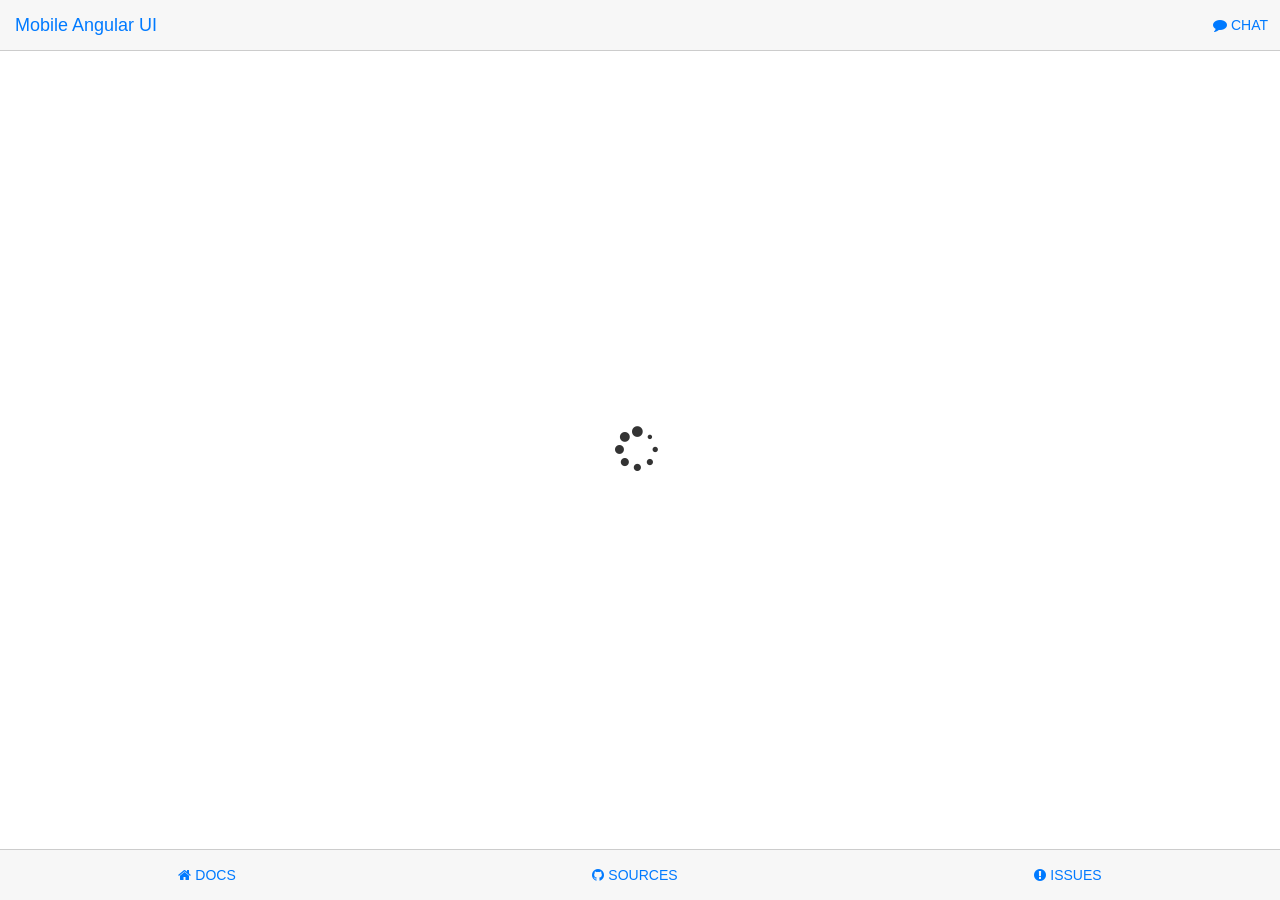
==== index.html @ ae5d7854 "First Commit" ====
<!DOCTYPE html>
<html>
  <head>
    <meta charset="utf-8" />
    <title>Mobile Angular UI Demo</title>
    <meta http-equiv="X-UA-Compatible" content="IE=edge,chrome=1" />
    <meta name="apple-mobile-web-app-capable" content="yes" />
    <meta name="viewport" content="user-scalable=no, initial-scale=1.0, maximum-scale=1.0, minimal-ui" />
    <meta name="apple-mobile-web-app-status-bar-style" content="yes" />
    <link rel="shortcut icon" href="img/favicon.png" type="image/x-icon" />
    <link rel="stylesheet" href="bower_components/mobile-angular-ui/dist/css/mobile-angular-ui-hover.min.css" />
    <link rel="stylesheet" href="bower_components/mobile-angular-ui/dist/css/mobile-angular-ui-base.min.css" />
    <link rel="stylesheet" href="bower_components/mobile-angular-ui/dist/css/mobile-angular-ui-desktop.min.css" />
    <link rel="stylesheet" href="css/main.css" />
    <script src="bower_components/angular/angular.min.js"></script>
    <script src="bower_components/angular-route/angular-route.min.js"></script>
    <script src="bower_components/mobile-angular-ui/dist/js/mobile-angular-ui.min.js"></script>
    <!-- Required to use $swipe, $drag and Translate services -->
    <script src="bower_components/mobile-angular-ui/dist/js/mobile-angular-ui.gestures.min.js"></script>
  </head>

  <body ng-app="angularPro" ng-controller="MainController">

    <!-- Sidebars -->
    <div ng-include="'views/sidebar.html'" 
            ui-track-as-search-param='true'
            class="sidebar sidebar-left"></div>

    <div ng-include="'views/sidebarRight.html'" 
            class="sidebar sidebar-right"></div>

    <div class="app" ng-swipe-right='Ui.turnOn("uiSidebarLeft")' ng-swipe-left='Ui.turnOff("uiSidebarLeft")'>

      <!-- Navbars -->

      <div class="navbar navbar-app navbar-absolute-top">
        <div class="navbar-brand navbar-brand-center" ui-yield-to="title">
          Mobile Angular UI
        </div>
        <div class="btn-group pull-left">
          <div ui-toggle="uiSidebarLeft" class="btn sidebar-toggle">
            <i class="fa fa-bars"></i> Menu
          </div>
        </div>
        <div class="btn-group pull-right" ui-yield-to="navbarAction">
          <div ui-toggle="uiSidebarRight" class="btn">
            <i class="fa fa-comment"></i> Chat
          </div>
        </div>
      </div>

      <div class="navbar navbar-app navbar-absolute-bottom">
        <div class="btn-group justified">
          <a href="http://mobileangularui.com/" class="btn btn-navbar"><i class="fa fa-home fa-navbar"></i> Docs</a>
          <a href="https://github.com/mcasimir/mobile-angular-ui" class="btn btn-navbar"><i class="fa fa-github fa-navbar"></i> Sources</a>
          <a href="https://github.com/mcasimir/mobile-angular-ui/issues" class="btn btn-navbar"><i class="fa fa-exclamation-circle fa-navbar"></i> Issues</a>
        </div>
      </div>

      <!-- App Body -->
      <div class="app-body" ng-class="{loading: loading}">
        <div ng-show="loading" class="app-content-loading">
          <i class="fa fa-spinner fa-spin loading-spinner"></i>
        </div>
        <div class="app-content">
          <ng-view></ng-view>
        </div>
      </div>

    </div>
    <!-- ~ .app -->

    <div ui-yield-to="modals"></div>

    <!-- Modules -->
    <script src="js/app.js"></script>

    <!-- Controllers -->
    <script src="js/controllers/controller.js"></script>

    <!-- Services -->
    <script src="js/services/loadImages.js"></script>


<!-- Firebase -->
<script src="https://cdn.firebase.com/js/client/2.2.4/firebase.js"></script>

<!-- AngularFire -->
<script src="https://cdn.firebase.com/libs/angularfire/1.1.1/angularfire.min.js"></script>



  </body>
</html>
---- bower_components/mobile-angular-ui/dist/css/mobile-angular-ui-base.min.css ----
@font-face{font-family:FontAwesome;src:url(../fonts/fontawesome-webfont.eot?v=4.2.0);src:url(../fonts/fontawesome-webfont.eot?#iefix&v=4.2.0) format('embedded-opentype'),url(../fonts/fontawesome-webfont.woff?v=4.2.0) format('woff'),url(../fonts/fontawesome-webfont.ttf?v=4.2.0) format('truetype'),url(../fonts/fontawesome-webfont.svg?v=4.2.0#fontawesomeregular) format('svg');font-weight:400;font-style:normal}.fa{display:inline-block;font:normal normal normal 14px/1 FontAwesome;font-size:inherit;text-rendering:auto;-webkit-font-smoothing:antialiased;-moz-osx-font-smoothing:grayscale}.fa-lg{font-size:1.33333333em;line-height:.75em;vertical-align:-15%}.fa-2x{font-size:2em}.fa-3x{font-size:3em}.fa-4x{font-size:4em}.fa-5x{font-size:5em}.fa-fw{width:1.28571429em;text-align:center}.fa-ul{padding-left:0;margin-left:2.14285714em;list-style-type:none}.fa-ul>li{position:relative}.fa-li{position:absolute;left:-2.14285714em;width:2.14285714em;top:.14285714em;text-align:center}.fa-li.fa-lg{left:-1.85714286em}.fa-border{padding:.2em .25em .15em;border:solid .08em #eee;border-radius:.1em}.fa.pull-left{margin-right:.3em}.fa.pull-right{margin-left:.3em}.fa-spin{-webkit-animation:fa-spin 2s infinite linear;animation:fa-spin 2s infinite linear}@-webkit-keyframes fa-spin{0%{-webkit-transform:rotate(0deg);transform:rotate(0deg)}100%{-webkit-transform:rotate(359deg);transform:rotate(359deg)}}@keyframes fa-spin{0%{-webkit-transform:rotate(0deg);transform:rotate(0deg)}100%{-webkit-transform:rotate(359deg);transform:rotate(359deg)}}.fa-rotate-90{filter:progid:DXImageTransform.Microsoft.BasicImage(rotation=1);-webkit-transform:rotate(90deg);-ms-transform:rotate(90deg);transform:rotate(90deg)}.fa-rotate-180{filter:progid:DXImageTransform.Microsoft.BasicImage(rotation=2);-webkit-transform:rotate(180deg);-ms-transform:rotate(180deg);transform:rotate(180deg)}.fa-rotate-270{filter:progid:DXImageTransform.Microsoft.BasicImage(rotation=3);-webkit-transform:rotate(270deg);-ms-transform:rotate(270deg);transform:rotate(270deg)}.fa-flip-horizontal{filter:progid:DXImageTransform.Microsoft.BasicImage(rotation=0, mirror=1);-webkit-transform:scale(-1,1);-ms-transform:scale(-1,1);transform:scale(-1,1)}.fa-flip-vertical{filter:progid:DXImageTransform.Microsoft.BasicImage(rotation=2, mirror=1);-webkit-transform:scale(1,-1);-ms-transform:scale(1,-1);transform:scale(1,-1)}:root .fa-flip-horizontal,:root .fa-flip-vertical,:root .fa-rotate-180,:root .fa-rotate-270,:root .fa-rotate-90{filter:none}.fa-stack{position:relative;display:inline-block;width:2em;height:2em;line-height:2em;vertical-align:middle}.fa-stack-1x,.fa-stack-2x{position:absolute;left:0;width:100%;text-align:center}.fa-stack-1x{line-height:inherit}.fa-stack-2x{font-size:2em}.fa-inverse{color:#fff}.fa-glass:before{content:"\f000"}.fa-music:before{content:"\f001"}.fa-search:before{content:"\f002"}.fa-envelope-o:before{content:"\f003"}.fa-heart:before{content:"\f004"}.fa-star:before{content:"\f005"}.fa-star-o:before{content:"\f006"}.fa-user:before{content:"\f007"}.fa-film:before{content:"\f008"}.fa-th-large:before{content:"\f009"}.fa-th:before{content:"\f00a"}.fa-th-list:before{content:"\f00b"}.fa-check:before{content:"\f00c"}.fa-close:before,.fa-remove:before,.fa-times:before{content:"\f00d"}.fa-search-plus:before{content:"\f00e"}.fa-search-minus:before{content:"\f010"}.fa-power-off:before{content:"\f011"}.fa-signal:before{content:"\f012"}.fa-cog:before,.fa-gear:before{content:"\f013"}.fa-trash-o:before{content:"\f014"}.fa-home:before{content:"\f015"}.fa-file-o:before{content:"\f016"}.fa-clock-o:before{content:"\f017"}.fa-road:before{content:"\f018"}.fa-download:before{content:"\f019"}.fa-arrow-circle-o-down:before{content:"\f01a"}.fa-arrow-circle-o-up:before{content:"\f01b"}.fa-inbox:before{content:"\f01c"}.fa-play-circle-o:before{content:"\f01d"}.fa-repeat:before,.fa-rotate-right:before{content:"\f01e"}.fa-refresh:before{content:"\f021"}.fa-list-alt:before{content:"\f022"}.fa-lock:before{content:"\f023"}.fa-flag:before{content:"\f024"}.fa-headphones:before{content:"\f025"}.fa-volume-off:before{content:"\f026"}.fa-volume-down:before{content:"\f027"}.fa-volume-up:before{content:"\f028"}.fa-qrcode:before{content:"\f029"}.fa-barcode:before{content:"\f02a"}.fa-tag:before{content:"\f02b"}.fa-tags:before{content:"\f02c"}.fa-book:before{content:"\f02d"}.fa-bookmark:before{content:"\f02e"}.fa-print:before{content:"\f02f"}.fa-camera:before{content:"\f030"}.fa-font:before{content:"\f031"}.fa-bold:before{content:"\f032"}.fa-italic:before{content:"\f033"}.fa-text-height:before{content:"\f034"}.fa-text-width:before{content:"\f035"}.fa-align-left:before{content:"\f036"}.fa-align-center:before{content:"\f037"}.fa-align-right:before{content:"\f038"}.fa-align-justify:before{content:"\f039"}.fa-list:before{content:"\f03a"}.fa-dedent:before,.fa-outdent:before{content:"\f03b"}.fa-indent:before{content:"\f03c"}.fa-video-camera:before{content:"\f03d"}.fa-image:before,.fa-photo:before,.fa-picture-o:before{content:"\f03e"}.fa-pencil:before{content:"\f040"}.fa-map-marker:before{content:"\f041"}.fa-adjust:before{content:"\f042"}.fa-tint:before{content:"\f043"}.fa-edit:before,.fa-pencil-square-o:before{content:"\f044"}.fa-share-square-o:before{content:"\f045"}.fa-check-square-o:before{content:"\f046"}.fa-arrows:before{content:"\f047"}.fa-step-backward:before{content:"\f048"}.fa-fast-backward:before{content:"\f049"}.fa-backward:before{content:"\f04a"}.fa-play:before{content:"\f04b"}.fa-pause:before{content:"\f04c"}.fa-stop:before{content:"\f04d"}.fa-forward:before{content:"\f04e"}.fa-fast-forward:before{content:"\f050"}.fa-step-forward:before{content:"\f051"}.fa-eject:before{content:"\f052"}.fa-chevron-left:before{content:"\f053"}.fa-chevron-right:before{content:"\f054"}.fa-plus-circle:before{content:"\f055"}.fa-minus-circle:before{content:"\f056"}.fa-times-circle:before{content:"\f057"}.fa-check-circle:before{content:"\f058"}.fa-question-circle:before{content:"\f059"}.fa-info-circle:before{content:"\f05a"}.fa-crosshairs:before{content:"\f05b"}.fa-times-circle-o:before{content:"\f05c"}.fa-check-circle-o:before{content:"\f05d"}.fa-ban:before{content:"\f05e"}.fa-arrow-left:before{content:"\f060"}.fa-arrow-right:before{content:"\f061"}.fa-arrow-up:before{content:"\f062"}.fa-arrow-down:before{content:"\f063"}.fa-mail-forward:before,.fa-share:before{content:"\f064"}.fa-expand:before{content:"\f065"}.fa-compress:before{content:"\f066"}.fa-plus:before{content:"\f067"}.fa-minus:before{content:"\f068"}.fa-asterisk:before{content:"\f069"}.fa-exclamation-circle:before{content:"\f06a"}.fa-gift:before{content:"\f06b"}.fa-leaf:before{content:"\f06c"}.fa-fire:before{content:"\f06d"}.fa-eye:before{content:"\f06e"}.fa-eye-slash:before{content:"\f070"}.fa-exclamation-triangle:before,.fa-warning:before{content:"\f071"}.fa-plane:before{content:"\f072"}.fa-calendar:before{content:"\f073"}.fa-random:before{content:"\f074"}.fa-comment:before{content:"\f075"}.fa-magnet:before{content:"\f076"}.fa-chevron-up:before{content:"\f077"}.fa-chevron-down:before{content:"\f078"}.fa-retweet:before{content:"\f079"}.fa-shopping-cart:before{content:"\f07a"}.fa-folder:before{content:"\f07b"}.fa-folder-open:before{content:"\f07c"}.fa-arrows-v:before{content:"\f07d"}.fa-arrows-h:before{content:"\f07e"}.fa-bar-chart-o:before,.fa-bar-chart:before{content:"\f080"}.fa-twitter-square:before{content:"\f081"}.fa-facebook-square:before{content:"\f082"}.fa-camera-retro:before{content:"\f083"}.fa-key:before{content:"\f084"}.fa-cogs:before,.fa-gears:before{content:"\f085"}.fa-comments:before{content:"\f086"}.fa-thumbs-o-up:before{content:"\f087"}.fa-thumbs-o-down:before{content:"\f088"}.fa-star-half:before{content:"\f089"}.fa-heart-o:before{content:"\f08a"}.fa-sign-out:before{content:"\f08b"}.fa-linkedin-square:before{content:"\f08c"}.fa-thumb-tack:before{content:"\f08d"}.fa-external-link:before{content:"\f08e"}.fa-sign-in:before{content:"\f090"}.fa-trophy:before{content:"\f091"}.fa-github-square:before{content:"\f092"}.fa-upload:before{content:"\f093"}.fa-lemon-o:before{content:"\f094"}.fa-phone:before{content:"\f095"}.fa-square-o:before{content:"\f096"}.fa-bookmark-o:before{content:"\f097"}.fa-phone-square:before{content:"\f098"}.fa-twitter:before{content:"\f099"}.fa-facebook:before{content:"\f09a"}.fa-github:before{content:"\f09b"}.fa-unlock:before{content:"\f09c"}.fa-credit-card:before{content:"\f09d"}.fa-rss:before{content:"\f09e"}.fa-hdd-o:before{content:"\f0a0"}.fa-bullhorn:before{content:"\f0a1"}.fa-bell:before{content:"\f0f3"}.fa-certificate:before{content:"\f0a3"}.fa-hand-o-right:before{content:"\f0a4"}.fa-hand-o-left:before{content:"\f0a5"}.fa-hand-o-up:before{content:"\f0a6"}.fa-hand-o-down:before{content:"\f0a7"}.fa-arrow-circle-left:before{content:"\f0a8"}.fa-arrow-circle-right:before{content:"\f0a9"}.fa-arrow-circle-up:before{content:"\f0aa"}.fa-arrow-circle-down:before{content:"\f0ab"}.fa-globe:before{content:"\f0ac"}.fa-wrench:before{content:"\f0ad"}.fa-tasks:before{content:"\f0ae"}.fa-filter:before{content:"\f0b0"}.fa-briefcase:before{content:"\f0b1"}.fa-arrows-alt:before{content:"\f0b2"}.fa-group:before,.fa-users:before{content:"\f0c0"}.fa-chain:before,.fa-link:before{content:"\f0c1"}.fa-cloud:before{content:"\f0c2"}.fa-flask:before{content:"\f0c3"}.fa-cut:before,.fa-scissors:before{content:"\f0c4"}.fa-copy:before,.fa-files-o:before{content:"\f0c5"}.fa-paperclip:before{content:"\f0c6"}.fa-floppy-o:before,.fa-save:before{content:"\f0c7"}.fa-square:before{content:"\f0c8"}.fa-bars:before,.fa-navicon:before,.fa-reorder:before{content:"\f0c9"}.fa-list-ul:before{content:"\f0ca"}.fa-list-ol:before{content:"\f0cb"}.fa-strikethrough:before{content:"\f0cc"}.fa-underline:before{content:"\f0cd"}.fa-table:before{content:"\f0ce"}.fa-magic:before{content:"\f0d0"}.fa-truck:before{content:"\f0d1"}.fa-pinterest:before{content:"\f0d2"}.fa-pinterest-square:before{content:"\f0d3"}.fa-google-plus-square:before{content:"\f0d4"}.fa-google-plus:before{content:"\f0d5"}.fa-money:before{content:"\f0d6"}.fa-caret-down:before{content:"\f0d7"}.fa-caret-up:before{content:"\f0d8"}.fa-caret-left:before{content:"\f0d9"}.fa-caret-right:before{content:"\f0da"}.fa-columns:before{content:"\f0db"}.fa-sort:before,.fa-unsorted:before{content:"\f0dc"}.fa-sort-desc:before,.fa-sort-down:before{content:"\f0dd"}.fa-sort-asc:before,.fa-sort-up:before{content:"\f0de"}.fa-envelope:before{content:"\f0e0"}.fa-linkedin:before{content:"\f0e1"}.fa-rotate-left:before,.fa-undo:before{content:"\f0e2"}.fa-gavel:before,.fa-legal:before{content:"\f0e3"}.fa-dashboard:before,.fa-tachometer:before{content:"\f0e4"}.fa-comment-o:before{content:"\f0e5"}.fa-comments-o:before{content:"\f0e6"}.fa-bolt:before,.fa-flash:before{content:"\f0e7"}.fa-sitemap:before{content:"\f0e8"}.fa-umbrella:before{content:"\f0e9"}.fa-clipboard:before,.fa-paste:before{content:"\f0ea"}.fa-lightbulb-o:before{content:"\f0eb"}.fa-exchange:before{content:"\f0ec"}.fa-cloud-download:before{content:"\f0ed"}.fa-cloud-upload:before{content:"\f0ee"}.fa-user-md:before{content:"\f0f0"}.fa-stethoscope:before{content:"\f0f1"}.fa-suitcase:before{content:"\f0f2"}.fa-bell-o:before{content:"\f0a2"}.fa-coffee:before{content:"\f0f4"}.fa-cutlery:before{content:"\f0f5"}.fa-file-text-o:before{content:"\f0f6"}.fa-building-o:before{content:"\f0f7"}.fa-hospital-o:before{content:"\f0f8"}.fa-ambulance:before{content:"\f0f9"}.fa-medkit:before{content:"\f0fa"}.fa-fighter-jet:before{content:"\f0fb"}.fa-beer:before{content:"\f0fc"}.fa-h-square:before{content:"\f0fd"}.fa-plus-square:before{content:"\f0fe"}.fa-angle-double-left:before{content:"\f100"}.fa-angle-double-right:before{content:"\f101"}.fa-angle-double-up:before{content:"\f102"}.fa-angle-double-down:before{content:"\f103"}.fa-angle-left:before{content:"\f104"}.fa-angle-right:before{content:"\f105"}.fa-angle-up:before{content:"\f106"}.fa-angle-down:before{content:"\f107"}.fa-desktop:before{content:"\f108"}.fa-laptop:before{content:"\f109"}.fa-tablet:before{content:"\f10a"}.fa-mobile-phone:before,.fa-mobile:before{content:"\f10b"}.fa-circle-o:before{content:"\f10c"}.fa-quote-left:before{content:"\f10d"}.fa-quote-right:before{content:"\f10e"}.fa-spinner:before{content:"\f110"}.fa-circle:before{content:"\f111"}.fa-mail-reply:before,.fa-reply:before{content:"\f112"}.fa-github-alt:before{content:"\f113"}.fa-folder-o:before{content:"\f114"}.fa-folder-open-o:before{content:"\f115"}.fa-smile-o:before{content:"\f118"}.fa-frown-o:before{content:"\f119"}.fa-meh-o:before{content:"\f11a"}.fa-gamepad:before{content:"\f11b"}.fa-keyboard-o:before{content:"\f11c"}.fa-flag-o:before{content:"\f11d"}.fa-flag-checkered:before{content:"\f11e"}.fa-terminal:before{content:"\f120"}.fa-code:before{content:"\f121"}.fa-mail-reply-all:before,.fa-reply-all:before{content:"\f122"}.fa-star-half-empty:before,.fa-star-half-full:before,.fa-star-half-o:before{content:"\f123"}.fa-location-arrow:before{content:"\f124"}.fa-crop:before{content:"\f125"}.fa-code-fork:before{content:"\f126"}.fa-chain-broken:before,.fa-unlink:before{content:"\f127"}.fa-question:before{content:"\f128"}.fa-info:before{content:"\f129"}.fa-exclamation:before{content:"\f12a"}.fa-superscript:before{content:"\f12b"}.fa-subscript:before{content:"\f12c"}.fa-eraser:before{content:"\f12d"}.fa-puzzle-piece:before{content:"\f12e"}.fa-microphone:before{content:"\f130"}.fa-microphone-slash:before{content:"\f131"}.fa-shield:before{content:"\f132"}.fa-calendar-o:before{content:"\f133"}.fa-fire-extinguisher:before{content:"\f134"}.fa-rocket:before{content:"\f135"}.fa-maxcdn:before{content:"\f136"}.fa-chevron-circle-left:before{content:"\f137"}.fa-chevron-circle-right:before{content:"\f138"}.fa-chevron-circle-up:before{content:"\f139"}.fa-chevron-circle-down:before{content:"\f13a"}.fa-html5:before{content:"\f13b"}.fa-css3:before{content:"\f13c"}.fa-anchor:before{content:"\f13d"}.fa-unlock-alt:before{content:"\f13e"}.fa-bullseye:before{content:"\f140"}.fa-ellipsis-h:before{content:"\f141"}.fa-ellipsis-v:before{content:"\f142"}.fa-rss-square:before{content:"\f143"}.fa-play-circle:before{content:"\f144"}.fa-ticket:before{content:"\f145"}.fa-minus-square:before{content:"\f146"}.fa-minus-square-o:before{content:"\f147"}.fa-level-up:before{content:"\f148"}.fa-level-down:before{content:"\f149"}.fa-check-square:before{content:"\f14a"}.fa-pencil-square:before{content:"\f14b"}.fa-external-link-square:before{content:"\f14c"}.fa-share-square:before{content:"\f14d"}.fa-compass:before{content:"\f14e"}.fa-caret-square-o-down:before,.fa-toggle-down:before{content:"\f150"}.fa-caret-square-o-up:before,.fa-toggle-up:before{content:"\f151"}.fa-caret-square-o-right:before,.fa-toggle-right:before{content:"\f152"}.fa-eur:before,.fa-euro:before{content:"\f153"}.fa-gbp:before{content:"\f154"}.fa-dollar:before,.fa-usd:before{content:"\f155"}.fa-inr:before,.fa-rupee:before{content:"\f156"}.fa-cny:before,.fa-jpy:before,.fa-rmb:before,.fa-yen:before{content:"\f157"}.fa-rouble:before,.fa-rub:before,.fa-ruble:before{content:"\f158"}.fa-krw:before,.fa-won:before{content:"\f159"}.fa-bitcoin:before,.fa-btc:before{content:"\f15a"}.fa-file:before{content:"\f15b"}.fa-file-text:before{content:"\f15c"}.fa-sort-alpha-asc:before{content:"\f15d"}.fa-sort-alpha-desc:before{content:"\f15e"}.fa-sort-amount-asc:before{content:"\f160"}.fa-sort-amount-desc:before{content:"\f161"}.fa-sort-numeric-asc:before{content:"\f162"}.fa-sort-numeric-desc:before{content:"\f163"}.fa-thumbs-up:before{content:"\f164"}.fa-thumbs-down:before{content:"\f165"}.fa-youtube-square:before{content:"\f166"}.fa-youtube:before{content:"\f167"}.fa-xing:before{content:"\f168"}.fa-xing-square:before{content:"\f169"}.fa-youtube-play:before{content:"\f16a"}.fa-dropbox:before{content:"\f16b"}.fa-stack-overflow:before{content:"\f16c"}.fa-instagram:before{content:"\f16d"}.fa-flickr:before{content:"\f16e"}.fa-adn:before{content:"\f170"}.fa-bitbucket:before{content:"\f171"}.fa-bitbucket-square:before{content:"\f172"}.fa-tumblr:before{content:"\f173"}.fa-tumblr-square:before{content:"\f174"}.fa-long-arrow-down:before{content:"\f175"}.fa-long-arrow-up:before{content:"\f176"}.fa-long-arrow-left:before{content:"\f177"}.fa-long-arrow-right:before{content:"\f178"}.fa-apple:before{content:"\f179"}.fa-windows:before{content:"\f17a"}.fa-android:before{content:"\f17b"}.fa-linux:before{content:"\f17c"}.fa-dribbble:before{content:"\f17d"}.fa-skype:before{content:"\f17e"}.fa-foursquare:before{content:"\f180"}.fa-trello:before{content:"\f181"}.fa-female:before{content:"\f182"}.fa-male:before{content:"\f183"}.fa-gittip:before{content:"\f184"}.fa-sun-o:before{content:"\f185"}.fa-moon-o:before{content:"\f186"}.fa-archive:before{content:"\f187"}.fa-bug:before{content:"\f188"}.fa-vk:before{content:"\f189"}.fa-weibo:before{content:"\f18a"}.fa-renren:before{content:"\f18b"}.fa-pagelines:before{content:"\f18c"}.fa-stack-exchange:before{content:"\f18d"}.fa-arrow-circle-o-right:before{content:"\f18e"}.fa-arrow-circle-o-left:before{content:"\f190"}.fa-caret-square-o-left:before,.fa-toggle-left:before{content:"\f191"}.fa-dot-circle-o:before{content:"\f192"}.fa-wheelchair:before{content:"\f193"}.fa-vimeo-square:before{content:"\f194"}.fa-try:before,.fa-turkish-lira:before{content:"\f195"}.fa-plus-square-o:before{content:"\f196"}.fa-space-shuttle:before{content:"\f197"}.fa-slack:before{content:"\f198"}.fa-envelope-square:before{content:"\f199"}.fa-wordpress:before{content:"\f19a"}.fa-openid:before{content:"\f19b"}.fa-bank:before,.fa-institution:before,.fa-university:before{content:"\f19c"}.fa-graduation-cap:before,.fa-mortar-board:before{content:"\f19d"}.fa-yahoo:before{content:"\f19e"}.fa-google:before{content:"\f1a0"}.fa-reddit:before{content:"\f1a1"}.fa-reddit-square:before{content:"\f1a2"}.fa-stumbleupon-circle:before{content:"\f1a3"}.fa-stumbleupon:before{content:"\f1a4"}.fa-delicious:before{content:"\f1a5"}.fa-digg:before{content:"\f1a6"}.fa-pied-piper:before{content:"\f1a7"}.fa-pied-piper-alt:before{content:"\f1a8"}.fa-drupal:before{content:"\f1a9"}.fa-joomla:before{content:"\f1aa"}.fa-language:before{content:"\f1ab"}.fa-fax:before{content:"\f1ac"}.fa-building:before{content:"\f1ad"}.fa-child:before{content:"\f1ae"}.fa-paw:before{content:"\f1b0"}.fa-spoon:before{content:"\f1b1"}.fa-cube:before{content:"\f1b2"}.fa-cubes:before{content:"\f1b3"}.fa-behance:before{content:"\f1b4"}.fa-behance-square:before{content:"\f1b5"}.fa-steam:before{content:"\f1b6"}.fa-steam-square:before{content:"\f1b7"}.fa-recycle:before{content:"\f1b8"}.fa-automobile:before,.fa-car:before{content:"\f1b9"}.fa-cab:before,.fa-taxi:before{content:"\f1ba"}.fa-tree:before{content:"\f1bb"}.fa-spotify:before{content:"\f1bc"}.fa-deviantart:before{content:"\f1bd"}.fa-soundcloud:before{content:"\f1be"}.fa-database:before{content:"\f1c0"}.fa-file-pdf-o:before{content:"\f1c1"}.fa-file-word-o:before{content:"\f1c2"}.fa-file-excel-o:before{content:"\f1c3"}.fa-file-powerpoint-o:before{content:"\f1c4"}.fa-file-image-o:before,.fa-file-photo-o:before,.fa-file-picture-o:before{content:"\f1c5"}.fa-file-archive-o:before,.fa-file-zip-o:before{content:"\f1c6"}.fa-file-audio-o:before,.fa-file-sound-o:before{content:"\f1c7"}.fa-file-movie-o:before,.fa-file-video-o:before{content:"\f1c8"}.fa-file-code-o:before{content:"\f1c9"}.fa-vine:before{content:"\f1ca"}.fa-codepen:before{content:"\f1cb"}.fa-jsfiddle:before{content:"\f1cc"}.fa-life-bouy:before,.fa-life-buoy:before,.fa-life-ring:before,.fa-life-saver:before,.fa-support:before{content:"\f1cd"}.fa-circle-o-notch:before{content:"\f1ce"}.fa-ra:before,.fa-rebel:before{content:"\f1d0"}.fa-empire:before,.fa-ge:before{content:"\f1d1"}.fa-git-square:before{content:"\f1d2"}.fa-git:before{content:"\f1d3"}.fa-hacker-news:before{content:"\f1d4"}.fa-tencent-weibo:before{content:"\f1d5"}.fa-qq:before{content:"\f1d6"}.fa-wechat:before,.fa-weixin:before{content:"\f1d7"}.fa-paper-plane:before,.fa-send:before{content:"\f1d8"}.fa-paper-plane-o:before,.fa-send-o:before{content:"\f1d9"}.fa-history:before{content:"\f1da"}.fa-circle-thin:before{content:"\f1db"}.fa-header:before{content:"\f1dc"}.fa-paragraph:before{content:"\f1dd"}.fa-sliders:before{content:"\f1de"}.fa-share-alt:before{content:"\f1e0"}.fa-share-alt-square:before{content:"\f1e1"}.fa-bomb:before{content:"\f1e2"}.fa-futbol-o:before,.fa-soccer-ball-o:before{content:"\f1e3"}.fa-tty:before{content:"\f1e4"}.fa-binoculars:before{content:"\f1e5"}.fa-plug:before{content:"\f1e6"}.fa-slideshare:before{content:"\f1e7"}.fa-twitch:before{content:"\f1e8"}.fa-yelp:before{content:"\f1e9"}.fa-newspaper-o:before{content:"\f1ea"}.fa-wifi:before{content:"\f1eb"}.fa-calculator:before{content:"\f1ec"}.fa-paypal:before{content:"\f1ed"}.fa-google-wallet:before{content:"\f1ee"}.fa-cc-visa:before{content:"\f1f0"}.fa-cc-mastercard:before{content:"\f1f1"}.fa-cc-discover:before{content:"\f1f2"}.fa-cc-amex:before{content:"\f1f3"}.fa-cc-paypal:before{content:"\f1f4"}.fa-cc-stripe:before{content:"\f1f5"}.fa-bell-slash:before{content:"\f1f6"}.fa-bell-slash-o:before{content:"\f1f7"}.fa-trash:before{content:"\f1f8"}.fa-copyright:before{content:"\f1f9"}.fa-at:before{content:"\f1fa"}.fa-eyedropper:before{content:"\f1fb"}.fa-paint-brush:before{content:"\f1fc"}.fa-birthday-cake:before{content:"\f1fd"}.fa-area-chart:before{content:"\f1fe"}.fa-pie-chart:before{content:"\f200"}.fa-line-chart:before{content:"\f201"}.fa-lastfm:before{content:"\f202"}.fa-lastfm-square:before{content:"\f203"}.fa-toggle-off:before{content:"\f204"}.fa-toggle-on:before{content:"\f205"}.fa-bicycle:before{content:"\f206"}.fa-bus:before{content:"\f207"}.fa-ioxhost:before{content:"\f208"}.fa-angellist:before{content:"\f209"}.fa-cc:before{content:"\f20a"}.fa-ils:before,.fa-shekel:before,.fa-sheqel:before{content:"\f20b"}.fa-meanpath:before{content:"\f20c"}/*! normalize.css v3.0.1 | MIT License | git.io/normalize */html{font-family:sans-serif;-ms-text-size-adjust:100%;-webkit-text-size-adjust:100%}body{margin:0}article,aside,details,figcaption,figure,footer,header,hgroup,main,nav,section,summary{display:block}audio,canvas,progress,video{display:inline-block;vertical-align:baseline}audio:not([controls]){display:none;height:0}[hidden],template{display:none}a{background:0 0}a:active{outline:0}b,strong{font-weight:700}dfn{font-style:italic}h1{margin:.67em 0}mark{background:#ff0;color:#000}sub,sup{font-size:75%;line-height:0;position:relative;vertical-align:baseline}sup{top:-.5em}sub{bottom:-.25em}img{border:0}svg:not(:root){overflow:hidden}hr{-moz-box-sizing:content-box;box-sizing:content-box;height:0}pre{overflow:auto}code,kbd,pre,samp{font-size:1em}button,input,optgroup,select,textarea{color:inherit;font:inherit;margin:0}button{overflow:visible}button,select{text-transform:none}button,html input[type=button],input[type=reset],input[type=submit]{-webkit-appearance:button;cursor:pointer}button[disabled],html input[disabled]{cursor:default}button::-moz-focus-inner,input::-moz-focus-inner{border:0;padding:0}input[type=checkbox],input[type=radio]{box-sizing:border-box;padding:0}input[type=number]::-webkit-inner-spin-button,input[type=number]::-webkit-outer-spin-button{height:auto}input[type=search]::-webkit-search-cancel-button,input[type=search]::-webkit-search-decoration{-webkit-appearance:none}textarea{overflow:auto}optgroup{font-weight:700}table{border-collapse:collapse;border-spacing:0}td,th{padding:0}*,:after,:before{-webkit-box-sizing:border-box;-moz-box-sizing:border-box;box-sizing:border-box}html{font-size:10px;-webkit-tap-highlight-color:rgba(0,0,0,0)}body{font-family:"Helvetica Neue",Helvetica,Arial,sans-serif;font-size:14px;line-height:1.42857143;color:#333;background-color:#fff}button,input,select,textarea{font-family:inherit;font-size:inherit;line-height:inherit}a:focus{color:#0055b3;text-decoration:underline;outline-offset:-2px}figure{margin:0}img{vertical-align:middle}.carousel-inner>.item>a>img,.carousel-inner>.item>img,.img-responsive,.thumbnail a>img,.thumbnail>img{display:block;width:100% \9;max-width:100%;height:auto}.img-rounded{border-radius:6px}.img-thumbnail{padding:4px;line-height:1.42857143;background-color:#fff;border:1px solid #ddd;border-radius:4px;-webkit-transition:all .2s ease-in-out;-o-transition:all .2s ease-in-out;transition:all .2s ease-in-out;display:inline-block;width:100% \9;max-width:100%;height:auto}.img-circle{border-radius:50%}hr{margin-top:20px;margin-bottom:20px;border:0;border-top:1px solid #eee}.sr-only{position:absolute;width:1px;height:1px;margin:-1px;padding:0;overflow:hidden;clip:rect(0,0,0,0);border:0}.sr-only-focusable:active,.sr-only-focusable:focus{position:static;width:auto;height:auto;margin:0;overflow:visible;clip:auto}.h1,.h2,.h3,.h4,.h5,.h6,h1,h2,h3,h4,h5,h6{font-family:"Helvetica Neue",Helvetica,Arial,sans-serif;font-weight:400;line-height:1.1;color:inherit}.h1 .small,.h1 small,.h2 .small,.h2 small,.h3 .small,.h3 small,.h4 .small,.h4 small,.h5 .small,.h5 small,.h6 .small,.h6 small,h1 .small,h1 small,h2 .small,h2 small,h3 .small,h3 small,h4 .small,h4 small,h5 .small,h5 small,h6 .small,h6 small{font-weight:400;line-height:1;color:#777}.h1,.h2,.h3,h1,h2,h3{margin-top:20px;margin-bottom:10px}.h1 .small,.h1 small,.h2 .small,.h2 small,.h3 .small,.h3 small,h1 .small,h1 small,h2 .small,h2 small,h3 .small,h3 small{font-size:65%}.h4,.h5,.h6,h4,h5,h6{margin-top:10px;margin-bottom:10px}.h4 .small,.h4 small,.h5 .small,.h5 small,.h6 .small,.h6 small,h4 .small,h4 small,h5 .small,h5 small,h6 .small,h6 small{font-size:75%}.h1,h1{font-size:36px}.h2,h2{font-size:30px}.h3,h3{font-size:24px}.h4,h4{font-size:18px}.h5,h5{font-size:14px}.h6,h6{font-size:12px}p{margin:0 0 10px}.lead{margin-bottom:20px;font-size:16px;font-weight:300;line-height:1.4}.small,small{font-size:85%}cite{font-style:normal}.mark,mark{background-color:#fcf8e3;padding:.2em}.text-left{text-align:left}.text-right{text-align:right}.text-center{text-align:center}.text-justify{text-align:justify}.text-nowrap{white-space:nowrap}.text-lowercase{text-transform:lowercase}.text-uppercase{text-transform:uppercase}.text-capitalize{text-transform:capitalize}.text-muted{color:#777}.text-primary{color:#007aff}.text-success{color:#3c763d}.text-info{color:#31708f}.text-warning{color:#8a6d3b}.text-danger{color:#a94442}.bg-primary{color:#fff;background-color:#007aff}.bg-success{background-color:#dff0d8}.bg-info{background-color:#d9edf7}.bg-warning{background-color:#fcf8e3}.bg-danger{background-color:#f2dede}.page-header{padding-bottom:9px;margin:40px 0 20px;border-bottom:1px solid #eee}ol,ul{margin-top:0;margin-bottom:10px}ol ol,ol ul,ul ol,ul ul{margin-bottom:0}.list-unstyled{padding-left:0;list-style:none}.list-inline{padding-left:0;list-style:none;margin-left:-5px}.list-inline>li{display:inline-block;padding-left:5px;padding-right:5px}dl{margin-top:0;margin-bottom:20px}dd,dt{line-height:1.42857143}dt{font-weight:700}dd{margin-left:0}abbr[data-original-title],abbr[title]{cursor:help;border-bottom:1px dotted #777}.initialism{font-size:90%;text-transform:uppercase}blockquote{padding:10px 20px;margin:0 0 20px;font-size:17.5px;border-left:5px solid #eee}blockquote ol:last-child,blockquote p:last-child,blockquote ul:last-child{margin-bottom:0}blockquote .small,blockquote footer,blockquote small{display:block;font-size:80%;line-height:1.42857143;color:#777}blockquote .small:before,blockquote footer:before,blockquote small:before{content:'\2014 \00A0'}.blockquote-reverse,blockquote.pull-right{padding-right:15px;padding-left:0;border-right:5px solid #eee;border-left:0;text-align:right}.blockquote-reverse .small:before,.blockquote-reverse footer:before,.blockquote-reverse small:before,blockquote.pull-right .small:before,blockquote.pull-right footer:before,blockquote.pull-right small:before{content:''}.blockquote-reverse .small:after,.blockquote-reverse footer:after,.blockquote-reverse small:after,blockquote.pull-right .small:after,blockquote.pull-right footer:after,blockquote.pull-right small:after{content:'\00A0 \2014'}blockquote:after,blockquote:before{content:""}address{margin-bottom:20px;font-style:normal;line-height:1.42857143}code,kbd,pre,samp{font-family:Menlo,Monaco,Consolas,"Courier New",monospace}code{padding:2px 4px;font-size:90%;color:#c7254e;background-color:#f9f2f4;border-radius:4px}kbd{padding:2px 4px;font-size:90%;color:#fff;background-color:#333;border-radius:3px;box-shadow:inset 0 -1px 0 rgba(0,0,0,.25)}kbd kbd{padding:0;font-size:100%;box-shadow:none}pre{display:block;padding:9.5px;margin:0 0 10px;font-size:13px;line-height:1.42857143;word-break:break-all;word-wrap:break-word;color:#333;background-color:#f5f5f5;border:1px solid #ccc;border-radius:4px}pre code{padding:0;font-size:inherit;color:inherit;white-space:pre-wrap;background-color:transparent;border-radius:0}.pre-scrollable{max-height:340px;overflow-y:scroll}.container,.container-fluid{margin-right:auto;margin-left:auto;padding-left:15px;padding-right:15px}.row{margin-left:-15px;margin-right:-15px}.col-lg-1,.col-lg-10,.col-lg-11,.col-lg-12,.col-lg-2,.col-lg-3,.col-lg-4,.col-lg-5,.col-lg-6,.col-lg-7,.col-lg-8,.col-lg-9,.col-md-1,.col-md-10,.col-md-11,.col-md-12,.col-md-2,.col-md-3,.col-md-4,.col-md-5,.col-md-6,.col-md-7,.col-md-8,.col-md-9,.col-sm-1,.col-sm-10,.col-sm-11,.col-sm-12,.col-sm-2,.col-sm-3,.col-sm-4,.col-sm-5,.col-sm-6,.col-sm-7,.col-sm-8,.col-sm-9,.col-xs-1,.col-xs-10,.col-xs-11,.col-xs-12,.col-xs-2,.col-xs-3,.col-xs-4,.col-xs-5,.col-xs-6,.col-xs-7,.col-xs-8,.col-xs-9{position:relative;min-height:1px;padding-left:15px;padding-right:15px}.col-xs-1,.col-xs-10,.col-xs-11,.col-xs-12,.col-xs-2,.col-xs-3,.col-xs-4,.col-xs-5,.col-xs-6,.col-xs-7,.col-xs-8,.col-xs-9{float:left}.col-xs-12{width:100%}.col-xs-11{width:91.66666667%}.col-xs-10{width:83.33333333%}.col-xs-9{width:75%}.col-xs-8{width:66.66666667%}.col-xs-7{width:58.33333333%}.col-xs-6{width:50%}.col-xs-5{width:41.66666667%}.col-xs-4{width:33.33333333%}.col-xs-3{width:25%}.col-xs-2{width:16.66666667%}.col-xs-1{width:8.33333333%}.col-xs-pull-12{right:100%}.col-xs-pull-11{right:91.66666667%}.col-xs-pull-10{right:83.33333333%}.col-xs-pull-9{right:75%}.col-xs-pull-8{right:66.66666667%}.col-xs-pull-7{right:58.33333333%}.col-xs-pull-6{right:50%}.col-xs-pull-5{right:41.66666667%}.col-xs-pull-4{right:33.33333333%}.col-xs-pull-3{right:25%}.col-xs-pull-2{right:16.66666667%}.col-xs-pull-1{right:8.33333333%}.col-xs-pull-0{right:auto}.col-xs-push-12{left:100%}.col-xs-push-11{left:91.66666667%}.col-xs-push-10{left:83.33333333%}.col-xs-push-9{left:75%}.col-xs-push-8{left:66.66666667%}.col-xs-push-7{left:58.33333333%}.col-xs-push-6{left:50%}.col-xs-push-5{left:41.66666667%}.col-xs-push-4{left:33.33333333%}.col-xs-push-3{left:25%}.col-xs-push-2{left:16.66666667%}.col-xs-push-1{left:8.33333333%}.col-xs-push-0{left:auto}.col-xs-offset-12{margin-left:100%}.col-xs-offset-11{margin-left:91.66666667%}.col-xs-offset-10{margin-left:83.33333333%}.col-xs-offset-9{margin-left:75%}.col-xs-offset-8{margin-left:66.66666667%}.col-xs-offset-7{margin-left:58.33333333%}.col-xs-offset-6{margin-left:50%}.col-xs-offset-5{margin-left:41.66666667%}.col-xs-offset-4{margin-left:33.33333333%}.col-xs-offset-3{margin-left:25%}.col-xs-offset-2{margin-left:16.66666667%}.col-xs-offset-1{margin-left:8.33333333%}.col-xs-offset-0{margin-left:0}table{background-color:transparent}th{text-align:left}.table{width:100%;max-width:100%;margin-bottom:20px}.table>tbody>tr>td,.table>tbody>tr>th,.table>tfoot>tr>td,.table>tfoot>tr>th,.table>thead>tr>td,.table>thead>tr>th{padding:8px;line-height:1.42857143;vertical-align:top;border-top:1px solid #ddd}.table>thead>tr>th{vertical-align:bottom;border-bottom:2px solid #ddd}.table>caption+thead>tr:first-child>td,.table>caption+thead>tr:first-child>th,.table>colgroup+thead>tr:first-child>td,.table>colgroup+thead>tr:first-child>th,.table>thead:first-child>tr:first-child>td,.table>thead:first-child>tr:first-child>th{border-top:0}.table>tbody+tbody{border-top:2px solid #ddd}.table .table{background-color:#fff}.table-condensed>tbody>tr>td,.table-condensed>tbody>tr>th,.table-condensed>tfoot>tr>td,.table-condensed>tfoot>tr>th,.table-condensed>thead>tr>td,.table-condensed>thead>tr>th{padding:5px}.table-bordered,.table-bordered>tbody>tr>td,.table-bordered>tbody>tr>th,.table-bordered>tfoot>tr>td,.table-bordered>tfoot>tr>th,.table-bordered>thead>tr>td,.table-bordered>thead>tr>th{border:1px solid #ddd}.table-bordered>thead>tr>td,.table-bordered>thead>tr>th{border-bottom-width:2px}.table-striped>tbody>tr:nth-child(odd)>td,.table-striped>tbody>tr:nth-child(odd)>th{background-color:#f9f9f9}table col[class*=col-]{position:static;float:none;display:table-column}table td[class*=col-],table th[class*=col-]{position:static;float:none;display:table-cell}.table>tbody>tr.active>td,.table>tbody>tr.active>th,.table>tbody>tr>td.active,.table>tbody>tr>th.active,.table>tfoot>tr.active>td,.table>tfoot>tr.active>th,.table>tfoot>tr>td.active,.table>tfoot>tr>th.active,.table>thead>tr.active>td,.table>thead>tr.active>th,.table>thead>tr>td.active,.table>thead>tr>th.active{background-color:#f5f5f5}.table>tbody>tr.success>td,.table>tbody>tr.success>th,.table>tbody>tr>td.success,.table>tbody>tr>th.success,.table>tfoot>tr.success>td,.table>tfoot>tr.success>th,.table>tfoot>tr>td.success,.table>tfoot>tr>th.success,.table>thead>tr.success>td,.table>thead>tr.success>th,.table>thead>tr>td.success,.table>thead>tr>th.success{background-color:#dff0d8}.table>tbody>tr.info>td,.table>tbody>tr.info>th,.table>tbody>tr>td.info,.table>tbody>tr>th.info,.table>tfoot>tr.info>td,.table>tfoot>tr.info>th,.table>tfoot>tr>td.info,.table>tfoot>tr>th.info,.table>thead>tr.info>td,.table>thead>tr.info>th,.table>thead>tr>td.info,.table>thead>tr>th.info{background-color:#d9edf7}.table>tbody>tr.warning>td,.table>tbody>tr.warning>th,.table>tbody>tr>td.warning,.table>tbody>tr>th.warning,.table>tfoot>tr.warning>td,.table>tfoot>tr.warning>th,.table>tfoot>tr>td.warning,.table>tfoot>tr>th.warning,.table>thead>tr.warning>td,.table>thead>tr.warning>th,.table>thead>tr>td.warning,.table>thead>tr>th.warning{background-color:#fcf8e3}.table>tbody>tr.danger>td,.table>tbody>tr.danger>th,.table>tbody>tr>td.danger,.table>tbody>tr>th.danger,.table>tfoot>tr.danger>td,.table>tfoot>tr.danger>th,.table>tfoot>tr>td.danger,.table>tfoot>tr>th.danger,.table>thead>tr.danger>td,.table>thead>tr.danger>th,.table>thead>tr>td.danger,.table>thead>tr>th.danger{background-color:#f2dede}fieldset{padding:0;margin:0;border:0;min-width:0}legend{display:block;width:100%;padding:0;margin-bottom:20px;font-size:21px;line-height:inherit;color:#333;border:0;border-bottom:1px solid #e5e5e5}label{display:inline-block;max-width:100%;margin-bottom:5px;font-weight:700}input[type=search]{-webkit-box-sizing:border-box;-moz-box-sizing:border-box;box-sizing:border-box}input[type=checkbox],input[type=radio]{margin:4px 0 0;margin-top:1px \9;line-height:normal}input[type=file]{display:block}input[type=range]{display:block;width:100%}select[multiple],select[size]{height:auto}input[type=checkbox]:focus,input[type=file]:focus,input[type=radio]:focus{outline:thin dotted;outline:5px auto -webkit-focus-ring-color;outline-offset:-2px}output{display:block;padding-top:7px;font-size:14px;line-height:1.42857143;color:#555}.form-control{display:block;width:100%;height:34px;padding:6px 12px;font-size:14px;line-height:1.42857143;color:#555;background-color:#fff;background-image:none;border-radius:4px;-webkit-transition:border-color ease-in-out .15s,box-shadow ease-in-out .15s;-o-transition:border-color ease-in-out .15s,box-shadow ease-in-out .15s;transition:border-color ease-in-out .15s,box-shadow ease-in-out .15s}.form-control:focus{border-color:#66afe9}.form-control::-moz-placeholder{color:#777;opacity:1}.form-control:-ms-input-placeholder{color:#777}.form-control::-webkit-input-placeholder{color:#777}.form-control[disabled],.form-control[readonly],fieldset[disabled] .form-control{cursor:not-allowed;background-color:#eee;opacity:1}textarea.form-control{height:auto}input[type=date],input[type=datetime-local],input[type=month],input[type=time]{line-height:34px;line-height:1.42857143 \0}input[type=date].input-sm,input[type=datetime-local].input-sm,input[type=month].input-sm,input[type=time].input-sm{line-height:30px}input[type=date].input-lg,input[type=datetime-local].input-lg,input[type=month].input-lg,input[type=time].input-lg{line-height:46px}.checkbox,.radio{position:relative;display:block;min-height:20px;margin-top:10px;margin-bottom:10px}.checkbox label,.radio label{padding-left:20px;margin-bottom:0;font-weight:400;cursor:pointer}.checkbox input[type=checkbox],.checkbox-inline input[type=checkbox],.radio input[type=radio],.radio-inline input[type=radio]{position:absolute;margin-left:-20px;margin-top:4px \9}.checkbox+.checkbox,.radio+.radio{margin-top:-5px}.checkbox-inline,.radio-inline{display:inline-block;padding-left:20px;margin-bottom:0;vertical-align:middle;font-weight:400;cursor:pointer}.checkbox-inline+.checkbox-inline,.radio-inline+.radio-inline{margin-top:0;margin-left:10px}.checkbox-inline.disabled,.checkbox.disabled label,.radio-inline.disabled,.radio.disabled label,fieldset[disabled] .checkbox label,fieldset[disabled] .checkbox-inline,fieldset[disabled] .radio label,fieldset[disabled] .radio-inline,fieldset[disabled] input[type=checkbox],fieldset[disabled] input[type=radio],input[type=checkbox].disabled,input[type=checkbox][disabled],input[type=radio].disabled,input[type=radio][disabled]{cursor:not-allowed}.form-control-static{padding-top:7px;padding-bottom:7px;margin-bottom:0}.form-control-static.input-lg,.form-control-static.input-sm{padding-left:0;padding-right:0}.form-horizontal .form-group-sm .form-control,.input-sm{height:30px;padding:5px 10px;font-size:12px;line-height:1.5;border-radius:3px}select.input-sm{height:30px;line-height:30px}select[multiple].input-sm,textarea.input-sm{height:auto}.form-horizontal .form-group-lg .form-control,.input-lg{height:46px;padding:10px 16px;font-size:18px;line-height:1.33;border-radius:6px}select.input-lg{height:46px;line-height:46px}select[multiple].input-lg,textarea.input-lg{height:auto}.has-feedback{position:relative}.has-feedback .form-control{padding-right:42.5px}.form-control-feedback{position:absolute;top:25px;right:0;z-index:2;display:block;width:34px;height:34px;line-height:34px;text-align:center}.input-lg+.form-control-feedback{width:46px;height:46px;line-height:46px}.input-sm+.form-control-feedback{width:30px;height:30px;line-height:30px}.has-success .checkbox,.has-success .checkbox-inline,.has-success .control-label,.has-success .help-block,.has-success .radio,.has-success .radio-inline{color:#3c763d}.has-success .form-control{border-color:#3c763d;-webkit-box-shadow:inset 0 1px 1px rgba(0,0,0,.075);box-shadow:inset 0 1px 1px rgba(0,0,0,.075)}.has-success .form-control:focus{border-color:#2b542c;-webkit-box-shadow:inset 0 1px 1px rgba(0,0,0,.075),0 0 6px #67b168;box-shadow:inset 0 1px 1px rgba(0,0,0,.075),0 0 6px #67b168}.has-success .input-group-addon{color:#3c763d;border-color:#3c763d;background-color:#dff0d8}.has-success .form-control-feedback{color:#3c763d}.has-warning .checkbox,.has-warning .checkbox-inline,.has-warning .control-label,.has-warning .help-block,.has-warning .radio,.has-warning .radio-inline{color:#8a6d3b}.has-warning .form-control{border-color:#8a6d3b;-webkit-box-shadow:inset 0 1px 1px rgba(0,0,0,.075);box-shadow:inset 0 1px 1px rgba(0,0,0,.075)}.has-warning .form-control:focus{border-color:#66512c;-webkit-box-shadow:inset 0 1px 1px rgba(0,0,0,.075),0 0 6px #c0a16b;box-shadow:inset 0 1px 1px rgba(0,0,0,.075),0 0 6px #c0a16b}.has-warning .input-group-addon{color:#8a6d3b;border-color:#8a6d3b;background-color:#fcf8e3}.has-warning .form-control-feedback{color:#8a6d3b}.has-error .checkbox,.has-error .checkbox-inline,.has-error .control-label,.has-error .help-block,.has-error .radio,.has-error .radio-inline{color:#a94442}.has-error .form-control{border-color:#a94442;-webkit-box-shadow:inset 0 1px 1px rgba(0,0,0,.075);box-shadow:inset 0 1px 1px rgba(0,0,0,.075)}.has-error .form-control:focus{border-color:#843534;-webkit-box-shadow:inset 0 1px 1px rgba(0,0,0,.075),0 0 6px #ce8483;box-shadow:inset 0 1px 1px rgba(0,0,0,.075),0 0 6px #ce8483}.has-error .input-group-addon{color:#a94442;border-color:#a94442;background-color:#f2dede}.has-error .form-control-feedback{color:#a94442}.has-feedback label.sr-only~.form-control-feedback{top:0}.help-block{display:block;margin-top:5px;margin-bottom:10px;color:#737373}.form-horizontal .checkbox,.form-horizontal .checkbox-inline,.form-horizontal .radio,.form-horizontal .radio-inline{margin-top:0;margin-bottom:0;padding-top:7px}.form-horizontal .checkbox,.form-horizontal .radio{min-height:27px}.form-horizontal .form-group{margin-left:-15px;margin-right:-15px}.form-horizontal .has-feedback .form-control-feedback{top:0;right:15px}.btn{display:inline-block;margin-bottom:0;font-weight:400;text-align:center;vertical-align:middle;cursor:pointer;background-image:none;border:1px solid transparent;white-space:nowrap;padding:6px 12px;font-size:14px;line-height:1.42857143;border-radius:4px;-webkit-user-select:none;-moz-user-select:none;-ms-user-select:none;user-select:none}.btn.active:focus,.btn:active:focus,.btn:focus{outline:thin dotted;outline:5px auto -webkit-focus-ring-color;outline-offset:-2px}.btn:focus{color:#333;text-decoration:none}.btn.active,.btn:active{outline:0;background-image:none}.btn.disabled,.btn[disabled],fieldset[disabled] .btn{cursor:not-allowed;pointer-events:none;opacity:.65;filter:alpha(opacity=65);-webkit-box-shadow:none;box-shadow:none}.btn-default{color:#333;background-color:#fff;border-color:#ccc}.btn-default.active,.btn-default:active,.btn-default:focus,.open>.dropdown-toggle.btn-default{color:#333;background-color:#e6e6e6;border-color:#adadad}.btn-default.active,.btn-default:active,.open>.dropdown-toggle.btn-default{background-image:none}.btn-default.disabled,.btn-default.disabled.active,.btn-default.disabled:active,.btn-default.disabled:focus,.btn-default[disabled],.btn-default[disabled].active,.btn-default[disabled]:active,.btn-default[disabled]:focus,fieldset[disabled] .btn-default,fieldset[disabled] .btn-default.active,fieldset[disabled] .btn-default:active,fieldset[disabled] .btn-default:focus{background-color:#fff;border-color:#ccc}.btn-default .badge{color:#fff;background-color:#333}.btn-primary{color:#fff;background-color:#007aff;border-color:#006ee6}.btn-primary.active,.btn-primary:active,.btn-primary:focus,.open>.dropdown-toggle.btn-primary{color:#fff;background-color:#0062cc;border-color:#0051a8}.btn-primary.active,.btn-primary:active,.open>.dropdown-toggle.btn-primary{background-image:none}.btn-primary.disabled,.btn-primary.disabled.active,.btn-primary.disabled:active,.btn-primary.disabled:focus,.btn-primary[disabled],.btn-primary[disabled].active,.btn-primary[disabled]:active,.btn-primary[disabled]:focus,fieldset[disabled] .btn-primary,fieldset[disabled] .btn-primary.active,fieldset[disabled] .btn-primary:active,fieldset[disabled] .btn-primary:focus{background-color:#007aff;border-color:#006ee6}.btn-primary .badge{color:#007aff;background-color:#fff}.btn-success{color:#fff;background-color:#4cd964;border-color:#37d552}.btn-success.active,.btn-success:active,.btn-success:focus,.open>.dropdown-toggle.btn-success{color:#fff;background-color:#2ac845;border-color:#24aa3b}.btn-success.active,.btn-success:active,.open>.dropdown-toggle.btn-success{background-image:none}.btn-success.disabled,.btn-success.disabled.active,.btn-success.disabled:active,.btn-success.disabled:focus,.btn-success[disabled],.btn-success[disabled].active,.btn-success[disabled]:active,.btn-success[disabled]:focus,fieldset[disabled] .btn-success,fieldset[disabled] .btn-success.active,fieldset[disabled] .btn-success:active,fieldset[disabled] .btn-success:focus{background-color:#4cd964;border-color:#37d552}.btn-success .badge{color:#4cd964;background-color:#fff}.btn-info{color:#fff;background-color:#34aadc;border-color:#249ed2}.btn-info.active,.btn-info:active,.btn-info:focus,.open>.dropdown-toggle.btn-info{color:#fff;background-color:#218ebd;border-color:#1b779e}.btn-info.active,.btn-info:active,.open>.dropdown-toggle.btn-info{background-image:none}.btn-info.disabled,.btn-info.disabled.active,.btn-info.disabled:active,.btn-info.disabled:focus,.btn-info[disabled],.btn-info[disabled].active,.btn-info[disabled]:active,.btn-info[disabled]:focus,fieldset[disabled] .btn-info,fieldset[disabled] .btn-info.active,fieldset[disabled] .btn-info:active,fieldset[disabled] .btn-info:focus{background-color:#34aadc;border-color:#249ed2}.btn-info .badge{color:#34aadc;background-color:#fff}.btn-warning{color:#fff;background-color:#fc0;border-color:#e6b800}.btn-warning.active,.btn-warning:active,.btn-warning:focus,.open>.dropdown-toggle.btn-warning{color:#fff;background-color:#cca300;border-color:#a88700}.btn-warning.active,.btn-warning:active,.open>.dropdown-toggle.btn-warning{background-image:none}.btn-warning.disabled,.btn-warning.disabled.active,.btn-warning.disabled:active,.btn-warning.disabled:focus,.btn-warning[disabled],.btn-warning[disabled].active,.btn-warning[disabled]:active,.btn-warning[disabled]:focus,fieldset[disabled] .btn-warning,fieldset[disabled] .btn-warning.active,fieldset[disabled] .btn-warning:active,fieldset[disabled] .btn-warning:focus{background-color:#fc0;border-color:#e6b800}.btn-warning .badge{color:#fc0;background-color:#fff}.btn-danger{color:#fff;background-color:#ff3b30;border-color:#ff2317}.btn-danger.active,.btn-danger:active,.btn-danger:focus,.open>.dropdown-toggle.btn-danger{color:#fff;background-color:#fc0d00;border-color:#d80b00}.btn-danger.active,.btn-danger:active,.open>.dropdown-toggle.btn-danger{background-image:none}.btn-danger.disabled,.btn-danger.disabled.active,.btn-danger.disabled:active,.btn-danger.disabled:focus,.btn-danger[disabled],.btn-danger[disabled].active,.btn-danger[disabled]:active,.btn-danger[disabled]:focus,fieldset[disabled] .btn-danger,fieldset[disabled] .btn-danger.active,fieldset[disabled] .btn-danger:active,fieldset[disabled] .btn-danger:focus{background-color:#ff3b30;border-color:#ff2317}.btn-danger .badge{color:#ff3b30;background-color:#fff}.btn-link{color:#007aff;font-weight:400;cursor:pointer;border-radius:0}.btn-link,.btn-link:active,.btn-link[disabled],fieldset[disabled] .btn-link{background-color:transparent;-webkit-box-shadow:none;box-shadow:none}.btn-link,.btn-link:active,.btn-link:focus{border-color:transparent}.btn-link:focus{color:#0055b3;text-decoration:underline;background-color:transparent}.btn-link[disabled]:focus,fieldset[disabled] .btn-link:focus{color:#777;text-decoration:none}.btn-group-lg>.btn,.btn-lg{padding:10px 16px;font-size:18px;line-height:1.33;border-radius:6px}.btn-group-sm>.btn,.btn-sm{padding:5px 10px;font-size:12px;line-height:1.5;border-radius:3px}.btn-group-xs>.btn,.btn-xs{padding:1px 5px;font-size:12px;line-height:1.5;border-radius:3px}.btn-block{display:block;width:100%}.btn-block+.btn-block{margin-top:5px}input[type=button].btn-block,input[type=reset].btn-block,input[type=submit].btn-block{width:100%}.fade{opacity:0;-webkit-transition:opacity .15s linear;-o-transition:opacity .15s linear;transition:opacity .15s linear}.fade.in{opacity:1}.collapse{display:none}.collapse.in{display:block}tr.collapse.in{display:table-row}tbody.collapse.in{display:table-row-group}.collapsing{position:relative;height:0;overflow:hidden;-webkit-transition:height .35s ease;-o-transition:height .35s ease;transition:height .35s ease}.caret{display:inline-block;width:0;height:0;margin-left:2px;vertical-align:middle;border-top:4px solid;border-right:4px solid transparent;border-left:4px solid transparent}.dropdown{position:relative}.dropdown-toggle:focus{outline:0}.dropdown-menu{position:absolute;top:100%;left:0;z-index:1000;float:left;min-width:160px;padding:5px 0;margin:2px 0 0;list-style:none;font-size:14px;text-align:left;background-color:#fff;border:1px solid #ccc;border:1px solid rgba(0,0,0,.15);border-radius:4px;-webkit-box-shadow:0 6px 12px rgba(0,0,0,.175);box-shadow:0 6px 12px rgba(0,0,0,.175);background-clip:padding-box}.dropdown-menu.pull-right{right:0;left:auto}.dropdown-menu .divider{height:1px;margin:9px 0;overflow:hidden;background-color:#e5e5e5}.dropdown-menu>li>a{display:block;padding:3px 20px;clear:both;font-weight:400;line-height:1.42857143;color:#333;white-space:nowrap}.dropdown-menu>li>a:focus{text-decoration:none;color:#262626;background-color:#f5f5f5}.dropdown-menu>.active>a,.dropdown-menu>.active>a:focus{color:#fff;text-decoration:none;outline:0;background-color:#007aff}.dropdown-menu>.disabled>a,.dropdown-menu>.disabled>a:focus{color:#777}.dropdown-menu>.disabled>a:focus{text-decoration:none;background-color:transparent;background-image:none;filter:progid:DXImageTransform.Microsoft.gradient(enabled=false);cursor:not-allowed}.open>.dropdown-menu{display:block}.open>a{outline:0}.dropdown-menu-right{left:auto;right:0}.dropdown-menu-left{left:0;right:auto}.dropdown-header{display:block;padding:3px 20px;font-size:12px;line-height:1.42857143;color:#777;white-space:nowrap}.dropdown-backdrop{position:fixed;left:0;right:0;bottom:0;top:0;z-index:990}.pull-right>.dropdown-menu{right:0;left:auto}.dropup .caret,.navbar-fixed-bottom .dropdown .caret{border-top:0;border-bottom:4px solid;content:""}.dropup .dropdown-menu,.navbar-fixed-bottom .dropdown .dropdown-menu{top:auto;bottom:100%;margin-bottom:1px}.btn-group,.btn-group-vertical{position:relative;display:inline-block;vertical-align:middle}.btn-group-vertical>.btn,.btn-group>.btn{position:relative;float:left}.btn-group-vertical>.btn.active,.btn-group-vertical>.btn:active,.btn-group-vertical>.btn:focus,.btn-group>.btn.active,.btn-group>.btn:active,.btn-group>.btn:focus{z-index:2}.btn-group-vertical>.btn:focus,.btn-group>.btn:focus{outline:0}.btn-group .btn+.btn,.btn-group .btn+.btn-group,.btn-group .btn-group+.btn,.btn-group .btn-group+.btn-group{margin-left:-1px}.btn-toolbar{margin-left:-5px}.btn-toolbar .btn-group,.btn-toolbar .input-group{float:left}.btn-toolbar>.btn,.btn-toolbar>.btn-group,.btn-toolbar>.input-group{margin-left:5px}.btn-group>.btn:not(:first-child):not(:last-child):not(.dropdown-toggle){border-radius:0}.btn-group>.btn:first-child{margin-left:0}.btn-group>.btn:first-child:not(:last-child):not(.dropdown-toggle){border-bottom-right-radius:0;border-top-right-radius:0}.btn-group>.btn:last-child:not(:first-child),.btn-group>.dropdown-toggle:not(:first-child){border-bottom-left-radius:0;border-top-left-radius:0}.btn-group>.btn-group{float:left}.btn-group>.btn-group:not(:first-child):not(:last-child)>.btn{border-radius:0}.btn-group>.btn-group:first-child>.btn:last-child,.btn-group>.btn-group:first-child>.dropdown-toggle{border-bottom-right-radius:0;border-top-right-radius:0}.btn-group>.btn-group:last-child>.btn:first-child{border-bottom-left-radius:0;border-top-left-radius:0}.btn-group .dropdown-toggle:active,.btn-group.open .dropdown-toggle{outline:0}.btn-group>.btn+.dropdown-toggle{padding-left:8px;padding-right:8px}.btn-group>.btn-lg+.dropdown-toggle{padding-left:12px;padding-right:12px}.btn-group.open .dropdown-toggle{-webkit-box-shadow:inset 0 3px 5px rgba(0,0,0,.125);box-shadow:inset 0 3px 5px rgba(0,0,0,.125)}.btn-group.open .dropdown-toggle.btn-link{-webkit-box-shadow:none;box-shadow:none}.btn .caret{margin-left:0}.btn-lg .caret{border-width:5px 5px 0;border-bottom-width:0}.dropup .btn-lg .caret{border-width:0 5px 5px}.btn-group-vertical>.btn,.btn-group-vertical>.btn-group,.btn-group-vertical>.btn-group>.btn{display:block;float:none;width:100%;max-width:100%}.btn-group-vertical>.btn-group>.btn{float:none}.btn-group-vertical>.btn+.btn,.btn-group-vertical>.btn+.btn-group,.btn-group-vertical>.btn-group+.btn,.btn-group-vertical>.btn-group+.btn-group{margin-top:-1px;margin-left:0}.btn-group-vertical>.btn:not(:first-child):not(:last-child){border-radius:0}.btn-group-vertical>.btn:first-child:not(:last-child){border-top-right-radius:4px;border-bottom-right-radius:0;border-bottom-left-radius:0}.btn-group-vertical>.btn:last-child:not(:first-child){border-bottom-left-radius:4px;border-top-right-radius:0;border-top-left-radius:0}.btn-group-vertical>.btn-group:not(:first-child):not(:last-child)>.btn{border-radius:0}.btn-group-vertical>.btn-group:first-child:not(:last-child)>.btn:last-child,.btn-group-vertical>.btn-group:first-child:not(:last-child)>.dropdown-toggle{border-bottom-right-radius:0;border-bottom-left-radius:0}.btn-group-vertical>.btn-group:last-child:not(:first-child)>.btn:first-child{border-top-right-radius:0;border-top-left-radius:0}.btn-group-justified{display:table;width:100%;table-layout:fixed;border-collapse:separate}.btn-group-justified>.btn,.btn-group-justified>.btn-group{float:none;display:table-cell;width:1%}.btn-group-justified>.btn-group .btn{width:100%}.btn-group-justified>.btn-group .dropdown-menu{left:auto}[data-toggle=buttons]>.btn>input[type=checkbox],[data-toggle=buttons]>.btn>input[type=radio]{position:absolute;z-index:-1;opacity:0;filter:alpha(opacity=0)}.input-group{position:relative;display:table;border-collapse:separate}.input-group[class*=col-]{float:none;padding-left:0;padding-right:0}.input-group .form-control{position:relative;z-index:2;float:left;width:100%;margin-bottom:0}.input-group-lg>.form-control,.input-group-lg>.input-group-addon,.input-group-lg>.input-group-btn>.btn{height:46px;padding:10px 16px;font-size:18px;line-height:1.33;border-radius:6px}select.input-group-lg>.form-control,select.input-group-lg>.input-group-addon,select.input-group-lg>.input-group-btn>.btn{height:46px;line-height:46px}select[multiple].input-group-lg>.form-control,select[multiple].input-group-lg>.input-group-addon,select[multiple].input-group-lg>.input-group-btn>.btn,textarea.input-group-lg>.form-control,textarea.input-group-lg>.input-group-addon,textarea.input-group-lg>.input-group-btn>.btn{height:auto}.input-group-sm>.form-control,.input-group-sm>.input-group-addon,.input-group-sm>.input-group-btn>.btn{height:30px;padding:5px 10px;font-size:12px;line-height:1.5;border-radius:3px}select.input-group-sm>.form-control,select.input-group-sm>.input-group-addon,select.input-group-sm>.input-group-btn>.btn{height:30px;line-height:30px}select[multiple].input-group-sm>.form-control,select[multiple].input-group-sm>.input-group-addon,select[multiple].input-group-sm>.input-group-btn>.btn,textarea.input-group-sm>.form-control,textarea.input-group-sm>.input-group-addon,textarea.input-group-sm>.input-group-btn>.btn{height:auto}.input-group .form-control,.input-group-addon,.input-group-btn{display:table-cell}.input-group .form-control:not(:first-child):not(:last-child),.input-group-addon:not(:first-child):not(:last-child),.input-group-btn:not(:first-child):not(:last-child){border-radius:0}.input-group-addon,.input-group-btn{width:1%;white-space:nowrap;vertical-align:middle}.input-group-addon{padding:6px 12px;font-size:14px;font-weight:400;line-height:1;color:#555;text-align:center;border:1px solid #ccc;border-radius:4px}.input-group-addon.input-sm{padding:5px 10px;font-size:12px;border-radius:3px}.input-group-addon.input-lg{padding:10px 16px;font-size:18px;border-radius:6px}.input-group-addon input[type=checkbox],.input-group-addon input[type=radio]{margin-top:0}.input-group .form-control:first-child,.input-group-addon:first-child,.input-group-btn:first-child>.btn,.input-group-btn:first-child>.btn-group>.btn,.input-group-btn:first-child>.dropdown-toggle,.input-group-btn:last-child>.btn-group:not(:last-child)>.btn,.input-group-btn:last-child>.btn:not(:last-child):not(.dropdown-toggle){border-bottom-right-radius:0;border-top-right-radius:0}.input-group-addon:first-child{border-right:0}.input-group .form-control:last-child,.input-group-addon:last-child,.input-group-btn:first-child>.btn-group:not(:first-child)>.btn,.input-group-btn:first-child>.btn:not(:first-child),.input-group-btn:last-child>.btn,.input-group-btn:last-child>.btn-group>.btn,.input-group-btn:last-child>.dropdown-toggle{border-bottom-left-radius:0;border-top-left-radius:0}.input-group-addon:last-child{border-left:0}.input-group-btn{position:relative;font-size:0;white-space:nowrap}.input-group-btn>.btn{position:relative}.input-group-btn>.btn+.btn{margin-left:-1px}.input-group-btn>.btn:active,.input-group-btn>.btn:focus{z-index:2}.input-group-btn:first-child>.btn,.input-group-btn:first-child>.btn-group{margin-right:-1px}.input-group-btn:last-child>.btn,.input-group-btn:last-child>.btn-group{margin-left:-1px}.nav{margin-bottom:0;padding-left:0;list-style:none}.nav>li{position:relative;display:block}.nav>li>a{position:relative;display:block;padding:10px 15px}.nav>li>a:focus{text-decoration:none;background-color:#eee}.nav>li.disabled>a{color:#777}.nav>li.disabled>a:focus{color:#777;text-decoration:none;background-color:transparent;cursor:not-allowed}.nav .open>a,.nav .open>a:focus{background-color:#eee;border-color:#007aff}.nav .nav-divider{height:1px;margin:9px 0;overflow:hidden;background-color:#e5e5e5}.nav>li>a>img{max-width:none}.nav-tabs{border-bottom:1px solid #ddd}.nav-tabs>li{float:left;margin-bottom:-1px}.nav-tabs>li>a{margin-right:2px;line-height:1.42857143;border:1px solid transparent;border-radius:4px 4px 0 0}.nav-tabs>li.active>a,.nav-tabs>li.active>a:focus{color:#555;background-color:#fff;border:1px solid #ddd;border-bottom-color:transparent;cursor:default}.nav-tabs.nav-justified{width:100%;border-bottom:0}.nav-tabs.nav-justified>li{float:none}.nav-tabs.nav-justified>li>a{text-align:center;margin-bottom:5px}.nav-tabs.nav-justified>.dropdown .dropdown-menu{top:auto;left:auto}.nav-tabs.nav-justified>li>a{margin-right:0;border-radius:4px}.nav-tabs.nav-justified>.active>a,.nav-tabs.nav-justified>.active>a:focus{border:1px solid #ddd}.nav-pills>li{float:left}.nav-pills>li>a{border-radius:4px}.nav-pills>li+li{margin-left:2px}.nav-pills>li.active>a,.nav-pills>li.active>a:focus{color:#fff;background-color:#007aff}.nav-stacked>li{float:none}.nav-stacked>li+li{margin-top:2px;margin-left:0}.nav-justified{width:100%}.nav-justified>li{float:none}.nav-justified>li>a{text-align:center;margin-bottom:5px}.nav-justified>.dropdown .dropdown-menu{top:auto;left:auto}.nav-tabs-justified{border-bottom:0}.nav-tabs-justified>li>a{margin-right:0;border-radius:4px}.nav-tabs-justified>.active>a,.nav-tabs-justified>.active>a:focus{border:1px solid #ddd}.tab-content>.tab-pane{display:none}.tab-content>.active{display:block}.nav-tabs .dropdown-menu{margin-top:-1px;border-top-right-radius:0;border-top-left-radius:0}.navbar{position:relative;min-height:50px;margin-bottom:20px;border:1px solid transparent}.navbar-collapse{overflow-x:visible;padding-right:15px;padding-left:15px;border-top:1px solid transparent;box-shadow:inset 0 1px 0 rgba(255,255,255,.1);-webkit-overflow-scrolling:touch}.navbar-collapse.in{overflow-y:auto}.navbar-fixed-bottom .navbar-collapse,.navbar-fixed-top .navbar-collapse{max-height:340px}.container-fluid>.navbar-collapse,.container-fluid>.navbar-header,.container>.navbar-collapse,.container>.navbar-header{margin-right:-15px;margin-left:-15px}.navbar-static-top{z-index:1000;border-width:0 0 1px}.navbar-fixed-bottom,.navbar-fixed-top{position:fixed;right:0;left:0;z-index:1030;-webkit-transform:translate3d(0,0,0);transform:translate3d(0,0,0)}.navbar-fixed-top{top:0;border-width:0 0 1px}.navbar-fixed-bottom{bottom:0;margin-bottom:0;border-width:1px 0 0}.navbar-brand{float:left;padding:15px;font-size:18px;line-height:20px;height:50px}.navbar-brand:focus{text-decoration:none}.navbar-toggle{position:relative;float:right;margin-right:15px;padding:9px 10px;margin-top:8px;margin-bottom:8px;background-color:transparent;background-image:none;border:1px solid transparent;border-radius:4px}.navbar-toggle:focus{outline:0}.navbar-toggle .icon-bar{display:block;width:22px;height:2px;border-radius:1px}.navbar-toggle .icon-bar+.icon-bar{margin-top:4px}.navbar-nav{margin:7.5px -15px}.navbar-nav>li>a{padding-top:10px;padding-bottom:10px;line-height:20px}.navbar-form{margin-left:-15px;margin-right:-15px;padding:10px 15px;border-top:1px solid transparent;border-bottom:1px solid transparent;-webkit-box-shadow:inset 0 1px 0 rgba(255,255,255,.1),0 1px 0 rgba(255,255,255,.1);box-shadow:inset 0 1px 0 rgba(255,255,255,.1),0 1px 0 rgba(255,255,255,.1);margin-top:8px;margin-bottom:8px}.navbar-nav>li>.dropdown-menu{margin-top:0;border-top-right-radius:0;border-top-left-radius:0}.navbar-fixed-bottom .navbar-nav>li>.dropdown-menu{border-bottom-right-radius:0;border-bottom-left-radius:0}.navbar-btn{margin-top:8px;margin-bottom:8px}.navbar-btn.btn-sm{margin-top:10px;margin-bottom:10px}.navbar-btn.btn-xs{margin-top:14px;margin-bottom:14px}.navbar-text{margin-top:15px;margin-bottom:15px}.navbar-default{background-color:#f7f7f7;border-color:#ccc}.navbar-default .navbar-brand{color:#007aff}.navbar-default .navbar-brand:focus{color:#0062cc;background-color:transparent}.navbar-default .navbar-nav>li>a,.navbar-default .navbar-text{color:#007aff}.navbar-default .navbar-nav>li>a:focus{color:#006ee6;background-color:transparent}.navbar-default .navbar-nav>.active>a,.navbar-default .navbar-nav>.active>a:focus{color:#1a87ff;background-color:#e6e6e6}.navbar-default .navbar-nav>.disabled>a,.navbar-default .navbar-nav>.disabled>a:focus{color:#66afff;background-color:transparent}.navbar-default .navbar-toggle{border-color:#ddd}.navbar-default .navbar-toggle:focus{background-color:#ddd}.navbar-default .navbar-toggle .icon-bar{background-color:#ccc}.navbar-default .navbar-collapse,.navbar-default .navbar-form{border-color:#ccc}.navbar-default .navbar-nav>.open>a,.navbar-default .navbar-nav>.open>a:focus{background-color:#e6e6e6;color:#1a87ff}.navbar-default .btn-link,.navbar-default .navbar-link{color:#007aff}.navbar-default .btn-link:focus{color:#006ee6}.navbar-default .btn-link[disabled]:focus,fieldset[disabled] .navbar-default .btn-link:focus{color:#66afff}.navbar-inverse{background-color:#222;border-color:#080808}.navbar-inverse .navbar-brand{color:#777}.navbar-inverse .navbar-brand:focus{color:#fff;background-color:transparent}.navbar-inverse .navbar-nav>li>a,.navbar-inverse .navbar-text{color:#777}.navbar-inverse .navbar-nav>li>a:focus{color:#fff;background-color:transparent}.navbar-inverse .navbar-nav>.active>a,.navbar-inverse .navbar-nav>.active>a:focus{color:#fff;background-color:#080808}.navbar-inverse .navbar-nav>.disabled>a,.navbar-inverse .navbar-nav>.disabled>a:focus{color:#444;background-color:transparent}.navbar-inverse .navbar-toggle{border-color:#333}.navbar-inverse .navbar-toggle:focus{background-color:#333}.navbar-inverse .navbar-toggle .icon-bar{background-color:#fff}.navbar-inverse .navbar-collapse,.navbar-inverse .navbar-form{border-color:#101010}.navbar-inverse .navbar-nav>.open>a,.navbar-inverse .navbar-nav>.open>a:focus{background-color:#080808;color:#fff}.navbar-inverse .btn-link,.navbar-inverse .navbar-link{color:#777}.navbar-inverse .btn-link:focus{color:#fff}.navbar-inverse .btn-link[disabled]:focus,fieldset[disabled] .navbar-inverse .btn-link:focus{color:#444}.pager{padding-left:0;margin:20px 0;list-style:none;text-align:center}.pager li{display:inline}.pager li>a,.pager li>span{display:inline-block;padding:5px 14px;background-color:#fff;border:1px solid #ddd;border-radius:15px}.pager li>a:focus{text-decoration:none;background-color:#eee}.pager .next>a,.pager .next>span{float:right}.pager .previous>a,.pager .previous>span{float:left}.pager .disabled>a,.pager .disabled>a:focus,.pager .disabled>span{color:#777;background-color:#fff;cursor:not-allowed}.label{display:inline;padding:.2em .6em .3em;font-size:75%;font-weight:700;line-height:1;color:#fff;text-align:center;white-space:nowrap;vertical-align:baseline;border-radius:.25em}a.label:focus{color:#fff;text-decoration:none;cursor:pointer}.label:empty{display:none}.btn .label{position:relative;top:-1px}.label-default{background-color:#777}.label-default[href]:focus{background-color:#5e5e5e}.label-primary{background-color:#007aff}.label-primary[href]:focus{background-color:#0062cc}.label-success{background-color:#4cd964}.label-success[href]:focus{background-color:#2ac845}.label-info{background-color:#34aadc}.label-info[href]:focus{background-color:#218ebd}.label-warning{background-color:#fc0}.label-warning[href]:focus{background-color:#cca300}.label-danger{background-color:#ff3b30}.label-danger[href]:focus{background-color:#fc0d00}.badge{display:inline-block;min-width:10px;padding:3px 7px;font-size:12px;font-weight:400;color:#fff;line-height:1;vertical-align:baseline;white-space:nowrap;text-align:center;background-color:#777;border-radius:10px}.badge:empty{display:none}.btn .badge{position:relative;top:-1px}.btn-xs .badge{top:0;padding:1px 5px}a.badge:focus{color:#fff;text-decoration:none;cursor:pointer}.nav-pills>.active>a>.badge,a.list-group-item.active>.badge{color:#007aff;background-color:#fff}.nav-pills>li>a>.badge{margin-left:3px}.thumbnail{display:block;padding:4px;margin-bottom:20px;line-height:1.42857143;background-color:#fff;border:1px solid #ddd;border-radius:4px;-webkit-transition:all .2s ease-in-out;-o-transition:all .2s ease-in-out;transition:all .2s ease-in-out}.thumbnail a>img,.thumbnail>img{margin-left:auto;margin-right:auto}a.thumbnail.active,a.thumbnail:focus{border-color:#007aff}.thumbnail .caption{padding:9px;color:#333}.alert{padding:15px;margin-bottom:20px;border:1px solid transparent;border-radius:4px}.alert h4{margin-top:0;color:inherit}.alert .alert-link{font-weight:400}.alert>p,.alert>ul{margin-bottom:0}.alert>p+p{margin-top:5px}.alert-dismissable,.alert-dismissible{padding-right:35px}.alert-dismissable .close,.alert-dismissible .close{position:relative;top:-2px;right:-21px;color:inherit}.alert-success{background-color:#dff0d8;border-color:#d6e9c6;color:#3c763d}.alert-success hr{border-top-color:#c9e2b3}.alert-success .alert-link{color:#2b542c}.alert-info{background-color:#d9edf7;border-color:#bce8f1;color:#31708f}.alert-info hr{border-top-color:#a6e1ec}.alert-info .alert-link{color:#245269}.alert-warning{background-color:#fcf8e3;border-color:#faebcc;color:#8a6d3b}.alert-warning hr{border-top-color:#f7e1b5}.alert-warning .alert-link{color:#66512c}.alert-danger{background-color:#f2dede;border-color:#ebccd1;color:#a94442}.alert-danger hr{border-top-color:#e4b9c0}.alert-danger .alert-link{color:#843534}@-webkit-keyframes progress-bar-stripes{from{background-position:40px 0}to{background-position:0 0}}@keyframes progress-bar-stripes{from{background-position:40px 0}to{background-position:0 0}}.progress{overflow:hidden;height:20px;margin-bottom:20px;background-color:#f5f5f5;border-radius:4px;-webkit-box-shadow:inset 0 1px 2px rgba(0,0,0,.1);box-shadow:inset 0 1px 2px rgba(0,0,0,.1)}.progress-bar{float:left;width:0;height:100%;font-size:12px;line-height:20px;color:#fff;text-align:center;background-color:#007aff;-webkit-box-shadow:inset 0 -1px 0 rgba(0,0,0,.15);box-shadow:inset 0 -1px 0 rgba(0,0,0,.15);-webkit-transition:width .6s ease;-o-transition:width .6s ease;transition:width .6s ease}.progress-bar-striped,.progress-striped .progress-bar{background-image:-webkit-linear-gradient(45deg,rgba(255,255,255,.15) 25%,transparent 25%,transparent 50%,rgba(255,255,255,.15) 50%,rgba(255,255,255,.15) 75%,transparent 75%,transparent);background-image:-o-linear-gradient(45deg,rgba(255,255,255,.15) 25%,transparent 25%,transparent 50%,rgba(255,255,255,.15) 50%,rgba(255,255,255,.15) 75%,transparent 75%,transparent);background-image:linear-gradient(45deg,rgba(255,255,255,.15) 25%,transparent 25%,transparent 50%,rgba(255,255,255,.15) 50%,rgba(255,255,255,.15) 75%,transparent 75%,transparent);background-size:40px 40px}.progress-bar.active,.progress.active .progress-bar{-webkit-animation:progress-bar-stripes 2s linear infinite;-o-animation:progress-bar-stripes 2s linear infinite;animation:progress-bar-stripes 2s linear infinite}.progress-bar[aria-valuenow="1"],.progress-bar[aria-valuenow="2"]{min-width:30px}.progress-bar[aria-valuenow="0"]{color:#777;min-width:30px;background-color:transparent;background-image:none;box-shadow:none}.progress-bar-success{background-color:#4cd964}.progress-striped .progress-bar-success{background-image:-webkit-linear-gradient(45deg,rgba(255,255,255,.15) 25%,transparent 25%,transparent 50%,rgba(255,255,255,.15) 50%,rgba(255,255,255,.15) 75%,transparent 75%,transparent);background-image:-o-linear-gradient(45deg,rgba(255,255,255,.15) 25%,transparent 25%,transparent 50%,rgba(255,255,255,.15) 50%,rgba(255,255,255,.15) 75%,transparent 75%,transparent);background-image:linear-gradient(45deg,rgba(255,255,255,.15) 25%,transparent 25%,transparent 50%,rgba(255,255,255,.15) 50%,rgba(255,255,255,.15) 75%,transparent 75%,transparent)}.progress-bar-info{background-color:#34aadc}.progress-striped .progress-bar-info{background-image:-webkit-linear-gradient(45deg,rgba(255,255,255,.15) 25%,transparent 25%,transparent 50%,rgba(255,255,255,.15) 50%,rgba(255,255,255,.15) 75%,transparent 75%,transparent);background-image:-o-linear-gradient(45deg,rgba(255,255,255,.15) 25%,transparent 25%,transparent 50%,rgba(255,255,255,.15) 50%,rgba(255,255,255,.15) 75%,transparent 75%,transparent);background-image:linear-gradient(45deg,rgba(255,255,255,.15) 25%,transparent 25%,transparent 50%,rgba(255,255,255,.15) 50%,rgba(255,255,255,.15) 75%,transparent 75%,transparent)}.progress-bar-warning{background-color:#fc0}.progress-striped .progress-bar-warning{background-image:-webkit-linear-gradient(45deg,rgba(255,255,255,.15) 25%,transparent 25%,transparent 50%,rgba(255,255,255,.15) 50%,rgba(255,255,255,.15) 75%,transparent 75%,transparent);background-image:-o-linear-gradient(45deg,rgba(255,255,255,.15) 25%,transparent 25%,transparent 50%,rgba(255,255,255,.15) 50%,rgba(255,255,255,.15) 75%,transparent 75%,transparent);background-image:linear-gradient(45deg,rgba(255,255,255,.15) 25%,transparent 25%,transparent 50%,rgba(255,255,255,.15) 50%,rgba(255,255,255,.15) 75%,transparent 75%,transparent)}.progress-bar-danger{background-color:#ff3b30}.progress-striped .progress-bar-danger{background-image:-webkit-linear-gradient(45deg,rgba(255,255,255,.15) 25%,transparent 25%,transparent 50%,rgba(255,255,255,.15) 50%,rgba(255,255,255,.15) 75%,transparent 75%,transparent);background-image:-o-linear-gradient(45deg,rgba(255,255,255,.15) 25%,transparent 25%,transparent 50%,rgba(255,255,255,.15) 50%,rgba(255,255,255,.15) 75%,transparent 75%,transparent);background-image:linear-gradient(45deg,rgba(255,255,255,.15) 25%,transparent 25%,transparent 50%,rgba(255,255,255,.15) 50%,rgba(255,255,255,.15) 75%,transparent 75%,transparent)}.media,.media-body{overflow:hidden;zoom:1}.media,.media .media{margin-top:15px}.media:first-child{margin-top:0}.media-object{display:block}.media-heading{margin:0 0 5px}.media>.pull-left{margin-right:10px}.media>.pull-right{margin-left:10px}.media-list{padding-left:0;list-style:none}.list-group{margin-bottom:20px;padding-left:0}.list-group-item{position:relative;display:block;padding:10px 15px;background-color:#fff}.list-group-item:last-child{margin-bottom:0}.list-group-item>.badge{float:right}.list-group-item>.badge+.badge{margin-right:5px}a.list-group-item{color:#555}a.list-group-item .list-group-item-heading{color:#333}a.list-group-item:focus{text-decoration:none;color:#555;background-color:#f5f5f5}.list-group-item.disabled,.list-group-item.disabled:focus{background-color:#eee;color:#777}.list-group-item.disabled .list-group-item-heading,.list-group-item.disabled:focus .list-group-item-heading{color:inherit}.list-group-item.disabled .list-group-item-text,.list-group-item.disabled:focus .list-group-item-text{color:#777}.list-group-item.active,.list-group-item.active:focus{z-index:2;color:#fff;background-color:#007aff;border-color:#007aff}.list-group-item.active .list-group-item-heading,.list-group-item.active .list-group-item-heading>.small,.list-group-item.active .list-group-item-heading>small,.list-group-item.active:focus .list-group-item-heading,.list-group-item.active:focus .list-group-item-heading>.small,.list-group-item.active:focus .list-group-item-heading>small{color:inherit}.list-group-item.active .list-group-item-text,.list-group-item.active:focus .list-group-item-text{color:#cce4ff}.list-group-item-success{color:#3c763d;background-color:#dff0d8}a.list-group-item-success{color:#3c763d}a.list-group-item-success .list-group-item-heading{color:inherit}a.list-group-item-success:focus{color:#3c763d;background-color:#d0e9c6}a.list-group-item-success.active,a.list-group-item-success.active:focus{color:#fff;background-color:#3c763d;border-color:#3c763d}.list-group-item-info{color:#31708f;background-color:#d9edf7}a.list-group-item-info{color:#31708f}a.list-group-item-info .list-group-item-heading{color:inherit}a.list-group-item-info:focus{color:#31708f;background-color:#c4e3f3}a.list-group-item-info.active,a.list-group-item-info.active:focus{color:#fff;background-color:#31708f;border-color:#31708f}.list-group-item-warning{color:#8a6d3b;background-color:#fcf8e3}a.list-group-item-warning{color:#8a6d3b}a.list-group-item-warning .list-group-item-heading{color:inherit}a.list-group-item-warning:focus{color:#8a6d3b;background-color:#faf2cc}a.list-group-item-warning.active,a.list-group-item-warning.active:focus{color:#fff;background-color:#8a6d3b;border-color:#8a6d3b}.list-group-item-danger{color:#a94442;background-color:#f2dede}a.list-group-item-danger{color:#a94442}a.list-group-item-danger .list-group-item-heading{color:inherit}a.list-group-item-danger:focus{color:#a94442;background-color:#ebcccc}a.list-group-item-danger.active,a.list-group-item-danger.active:focus{color:#fff;background-color:#a94442;border-color:#a94442}.list-group-item-heading{margin-top:0;margin-bottom:5px}.list-group-item-text{margin-bottom:0;line-height:1.3}.panel{margin-bottom:20px;background-color:#fff;border:1px solid transparent;border-radius:4px;-webkit-box-shadow:0 1px 1px rgba(0,0,0,.05);box-shadow:0 1px 1px rgba(0,0,0,.05)}.panel-body{padding:15px}.panel-heading{padding:10px 15px;border-bottom:1px solid transparent;border-top-right-radius:3px;border-top-left-radius:3px}.panel-heading>.dropdown .dropdown-toggle{color:inherit}.panel-title{margin-top:0;margin-bottom:0;font-size:16px;color:inherit}.panel-title>a{color:inherit}.panel-footer{padding:10px 15px;background-color:#f5f5f5;border-top:1px solid #ddd;border-bottom-right-radius:3px;border-bottom-left-radius:3px}.panel>.list-group{margin-bottom:0}.panel>.list-group .list-group-item{border-width:1px 0;border-radius:0}.panel>.list-group:first-child .list-group-item:first-child{border-top:0;border-top-right-radius:3px;border-top-left-radius:3px}.panel>.list-group:last-child .list-group-item:last-child{border-bottom:0;border-bottom-right-radius:3px;border-bottom-left-radius:3px}.list-group+.panel-footer,.panel-heading+.list-group .list-group-item:first-child{border-top-width:0}.panel>.panel-collapse>.table,.panel>.table,.panel>.table-responsive>.table{margin-bottom:0}.panel>.table-responsive:first-child>.table:first-child,.panel>.table:first-child{border-top-right-radius:3px;border-top-left-radius:3px}.panel>.table-responsive:first-child>.table:first-child>tbody:first-child>tr:first-child td:first-child,.panel>.table-responsive:first-child>.table:first-child>tbody:first-child>tr:first-child th:first-child,.panel>.table-responsive:first-child>.table:first-child>thead:first-child>tr:first-child td:first-child,.panel>.table-responsive:first-child>.table:first-child>thead:first-child>tr:first-child th:first-child,.panel>.table:first-child>tbody:first-child>tr:first-child td:first-child,.panel>.table:first-child>tbody:first-child>tr:first-child th:first-child,.panel>.table:first-child>thead:first-child>tr:first-child td:first-child,.panel>.table:first-child>thead:first-child>tr:first-child th:first-child{border-top-left-radius:3px}.panel>.table-responsive:first-child>.table:first-child>tbody:first-child>tr:first-child td:last-child,.panel>.table-responsive:first-child>.table:first-child>tbody:first-child>tr:first-child th:last-child,.panel>.table-responsive:first-child>.table:first-child>thead:first-child>tr:first-child td:last-child,.panel>.table-responsive:first-child>.table:first-child>thead:first-child>tr:first-child th:last-child,.panel>.table:first-child>tbody:first-child>tr:first-child td:last-child,.panel>.table:first-child>tbody:first-child>tr:first-child th:last-child,.panel>.table:first-child>thead:first-child>tr:first-child td:last-child,.panel>.table:first-child>thead:first-child>tr:first-child th:last-child{border-top-right-radius:3px}.panel>.table-responsive:last-child>.table:last-child,.panel>.table:last-child{border-bottom-right-radius:3px;border-bottom-left-radius:3px}.panel>.table-responsive:last-child>.table:last-child>tbody:last-child>tr:last-child td:first-child,.panel>.table-responsive:last-child>.table:last-child>tbody:last-child>tr:last-child th:first-child,.panel>.table-responsive:last-child>.table:last-child>tfoot:last-child>tr:last-child td:first-child,.panel>.table-responsive:last-child>.table:last-child>tfoot:last-child>tr:last-child th:first-child,.panel>.table:last-child>tbody:last-child>tr:last-child td:first-child,.panel>.table:last-child>tbody:last-child>tr:last-child th:first-child,.panel>.table:last-child>tfoot:last-child>tr:last-child td:first-child,.panel>.table:last-child>tfoot:last-child>tr:last-child th:first-child{border-bottom-left-radius:3px}.panel>.table-responsive:last-child>.table:last-child>tbody:last-child>tr:last-child td:last-child,.panel>.table-responsive:last-child>.table:last-child>tbody:last-child>tr:last-child th:last-child,.panel>.table-responsive:last-child>.table:last-child>tfoot:last-child>tr:last-child td:last-child,.panel>.table-responsive:last-child>.table:last-child>tfoot:last-child>tr:last-child th:last-child,.panel>.table:last-child>tbody:last-child>tr:last-child td:last-child,.panel>.table:last-child>tbody:last-child>tr:last-child th:last-child,.panel>.table:last-child>tfoot:last-child>tr:last-child td:last-child,.panel>.table:last-child>tfoot:last-child>tr:last-child th:last-child{border-bottom-right-radius:3px}.panel>.panel-body+.table,.panel>.panel-body+.table-responsive{border-top:1px solid #ddd}.panel>.table>tbody:first-child>tr:first-child td,.panel>.table>tbody:first-child>tr:first-child th{border-top:0}.panel>.table-bordered,.panel>.table-responsive>.table-bordered{border:0}.panel>.table-bordered>tbody>tr>td:first-child,.panel>.table-bordered>tbody>tr>th:first-child,.panel>.table-bordered>tfoot>tr>td:first-child,.panel>.table-bordered>tfoot>tr>th:first-child,.panel>.table-bordered>thead>tr>td:first-child,.panel>.table-bordered>thead>tr>th:first-child,.panel>.table-responsive>.table-bordered>tbody>tr>td:first-child,.panel>.table-responsive>.table-bordered>tbody>tr>th:first-child,.panel>.table-responsive>.table-bordered>tfoot>tr>td:first-child,.panel>.table-responsive>.table-bordered>tfoot>tr>th:first-child,.panel>.table-responsive>.table-bordered>thead>tr>td:first-child,.panel>.table-responsive>.table-bordered>thead>tr>th:first-child{border-left:0}.panel>.table-bordered>tbody>tr>td:last-child,.panel>.table-bordered>tbody>tr>th:last-child,.panel>.table-bordered>tfoot>tr>td:last-child,.panel>.table-bordered>tfoot>tr>th:last-child,.panel>.table-bordered>thead>tr>td:last-child,.panel>.table-bordered>thead>tr>th:last-child,.panel>.table-responsive>.table-bordered>tbody>tr>td:last-child,.panel>.table-responsive>.table-bordered>tbody>tr>th:last-child,.panel>.table-responsive>.table-bordered>tfoot>tr>td:last-child,.panel>.table-responsive>.table-bordered>tfoot>tr>th:last-child,.panel>.table-responsive>.table-bordered>thead>tr>td:last-child,.panel>.table-responsive>.table-bordered>thead>tr>th:last-child{border-right:0}.panel>.table-bordered>tbody>tr:first-child>td,.panel>.table-bordered>tbody>tr:first-child>th,.panel>.table-bordered>tbody>tr:last-child>td,.panel>.table-bordered>tbody>tr:last-child>th,.panel>.table-bordered>tfoot>tr:last-child>td,.panel>.table-bordered>tfoot>tr:last-child>th,.panel>.table-bordered>thead>tr:first-child>td,.panel>.table-bordered>thead>tr:first-child>th,.panel>.table-responsive>.table-bordered>tbody>tr:first-child>td,.panel>.table-responsive>.table-bordered>tbody>tr:first-child>th,.panel>.table-responsive>.table-bordered>tbody>tr:last-child>td,.panel>.table-responsive>.table-bordered>tbody>tr:last-child>th,.panel>.table-responsive>.table-bordered>tfoot>tr:last-child>td,.panel>.table-responsive>.table-bordered>tfoot>tr:last-child>th,.panel>.table-responsive>.table-bordered>thead>tr:first-child>td,.panel>.table-responsive>.table-bordered>thead>tr:first-child>th{border-bottom:0}.panel>.table-responsive{border:0;margin-bottom:0}.panel-group{margin-bottom:20px}.panel-group .panel{margin-bottom:0;border-radius:4px}.panel-group .panel+.panel{margin-top:5px}.panel-group .panel-heading{border-bottom:0}.panel-group .panel-heading+.panel-collapse>.panel-body{border-top:1px solid #ddd}.panel-group .panel-footer{border-top:0}.panel-group .panel-footer+.panel-collapse .panel-body{border-bottom:1px solid #ddd}.panel-default{border-color:#ddd}.panel-default>.panel-heading{color:#333;background-color:#f5f5f5;border-color:#ddd}.panel-default>.panel-heading+.panel-collapse>.panel-body{border-top-color:#ddd}.panel-default>.panel-heading .badge{color:#f5f5f5;background-color:#333}.panel-default>.panel-footer+.panel-collapse>.panel-body{border-bottom-color:#ddd}.panel-primary{border-color:#007aff}.panel-primary>.panel-heading{color:#fff;background-color:#007aff;border-color:#007aff}.panel-primary>.panel-heading+.panel-collapse>.panel-body{border-top-color:#007aff}.panel-primary>.panel-heading .badge{color:#007aff;background-color:#fff}.panel-primary>.panel-footer+.panel-collapse>.panel-body{border-bottom-color:#007aff}.panel-success{border-color:#d6e9c6}.panel-success>.panel-heading{color:#3c763d;background-color:#dff0d8;border-color:#d6e9c6}.panel-success>.panel-heading+.panel-collapse>.panel-body{border-top-color:#d6e9c6}.panel-success>.panel-heading .badge{color:#dff0d8;background-color:#3c763d}.panel-success>.panel-footer+.panel-collapse>.panel-body{border-bottom-color:#d6e9c6}.panel-info{border-color:#bce8f1}.panel-info>.panel-heading{color:#31708f;background-color:#d9edf7;border-color:#bce8f1}.panel-info>.panel-heading+.panel-collapse>.panel-body{border-top-color:#bce8f1}.panel-info>.panel-heading .badge{color:#d9edf7;background-color:#31708f}.panel-info>.panel-footer+.panel-collapse>.panel-body{border-bottom-color:#bce8f1}.panel-warning{border-color:#faebcc}.panel-warning>.panel-heading{color:#8a6d3b;background-color:#fcf8e3;border-color:#faebcc}.panel-warning>.panel-heading+.panel-collapse>.panel-body{border-top-color:#faebcc}.panel-warning>.panel-heading .badge{color:#fcf8e3;background-color:#8a6d3b}.panel-warning>.panel-footer+.panel-collapse>.panel-body{border-bottom-color:#faebcc}.panel-danger{border-color:#ebccd1}.panel-danger>.panel-heading{color:#a94442;background-color:#f2dede;border-color:#ebccd1}.panel-danger>.panel-heading+.panel-collapse>.panel-body{border-top-color:#ebccd1}.panel-danger>.panel-heading .badge{color:#f2dede;background-color:#a94442}.panel-danger>.panel-footer+.panel-collapse>.panel-body{border-bottom-color:#ebccd1}.well{min-height:20px;padding:19px;margin-bottom:20px;background-color:#f5f5f5;border:1px solid #e3e3e3;border-radius:4px;-webkit-box-shadow:inset 0 1px 1px rgba(0,0,0,.05);box-shadow:inset 0 1px 1px rgba(0,0,0,.05)}.well blockquote{border-color:#ddd;border-color:rgba(0,0,0,.15)}.well-lg{padding:24px;border-radius:6px}.well-sm{padding:9px;border-radius:3px}.close{float:right;font-size:21px;font-weight:400;line-height:1;color:#000;text-shadow:0 1px 0 #fff;opacity:.2;filter:alpha(opacity=20)}.close:focus{color:#000;text-decoration:none;cursor:pointer;opacity:.5;filter:alpha(opacity=50)}button.close{padding:0;cursor:pointer;background:0 0;border:0;-webkit-appearance:none}.modal-open{overflow:hidden}.modal{overflow:hidden;position:fixed;top:0;right:0;bottom:0;left:0;z-index:1050;-webkit-overflow-scrolling:touch;outline:0}.modal.fade .modal-dialog{-webkit-transform:translate3d(0,-25%,0);transform:translate3d(0,-25%,0);-webkit-transition:-webkit-transform .3s ease-out;-moz-transition:-moz-transform .3s ease-out;-o-transition:-o-transform .3s ease-out;transition:transform .3s ease-out}.modal.in .modal-dialog{-webkit-transform:translate3d(0,0,0);transform:translate3d(0,0,0)}.modal-open .modal{overflow-x:hidden;overflow-y:auto}.modal-dialog{position:relative;width:auto;margin:10px}.modal-content{position:relative;background-color:#fff;border:1px solid #999;border:1px solid rgba(0,0,0,.2);border-radius:6px;-webkit-box-shadow:0 3px 9px rgba(0,0,0,.5);box-shadow:0 3px 9px rgba(0,0,0,.5);background-clip:padding-box;outline:0}.modal-backdrop{position:fixed;top:0;right:0;bottom:0;left:0;z-index:1040;background-color:#000}.modal-backdrop.fade{opacity:0;filter:alpha(opacity=0)}.modal-backdrop.in{opacity:.5;filter:alpha(opacity=50)}.modal-header{padding:15px;border-bottom:1px solid #e5e5e5;min-height:16.42857143px}.modal-header .close{margin-top:-2px}.modal-title{margin:0;line-height:1.42857143}.modal-body{position:relative;padding:15px}.modal-footer{padding:15px;text-align:right;border-top:1px solid #e5e5e5}.modal-footer .btn+.btn{margin-left:5px;margin-bottom:0}.modal-footer .btn-group .btn+.btn{margin-left:-1px}.modal-footer .btn-block+.btn-block{margin-left:0}.modal-scrollbar-measure{position:absolute;top:-9999px;width:50px;height:50px;overflow:scroll}.tooltip{position:absolute;z-index:1070;display:block;visibility:visible;font-size:12px;line-height:1.4;opacity:0;filter:alpha(opacity=0)}.tooltip.in{opacity:.9;filter:alpha(opacity=90)}.tooltip.top{margin-top:-3px;padding:5px 0}.tooltip.right{margin-left:3px;padding:0 5px}.tooltip.bottom{margin-top:3px;padding:5px 0}.tooltip.left{margin-left:-3px;padding:0 5px}.tooltip-inner{max-width:200px;padding:3px 8px;color:#fff;text-align:center;text-decoration:none;background-color:#000;border-radius:4px}.tooltip-arrow{position:absolute;width:0;height:0;border-color:transparent;border-style:solid}.tooltip.top .tooltip-arrow{bottom:0;left:50%;margin-left:-5px;border-width:5px 5px 0;border-top-color:#000}.tooltip.top-left .tooltip-arrow{bottom:0;left:5px;border-width:5px 5px 0;border-top-color:#000}.tooltip.top-right .tooltip-arrow{bottom:0;right:5px;border-width:5px 5px 0;border-top-color:#000}.tooltip.right .tooltip-arrow{top:50%;left:0;margin-top:-5px;border-width:5px 5px 5px 0;border-right-color:#000}.tooltip.left .tooltip-arrow{top:50%;right:0;margin-top:-5px;border-width:5px 0 5px 5px;border-left-color:#000}.tooltip.bottom .tooltip-arrow{top:0;left:50%;margin-left:-5px;border-width:0 5px 5px;border-bottom-color:#000}.tooltip.bottom-left .tooltip-arrow{top:0;left:5px;border-width:0 5px 5px;border-bottom-color:#000}.tooltip.bottom-right .tooltip-arrow{top:0;right:5px;border-width:0 5px 5px;border-bottom-color:#000}.popover{position:absolute;top:0;left:0;z-index:1060;display:none;max-width:276px;padding:1px;text-align:left;background-color:#fff;background-clip:padding-box;border:1px solid #ccc;border:1px solid rgba(0,0,0,.2);border-radius:6px;-webkit-box-shadow:0 5px 10px rgba(0,0,0,.2);box-shadow:0 5px 10px rgba(0,0,0,.2);white-space:normal}.popover.top{margin-top:-10px}.popover.right{margin-left:10px}.popover.bottom{margin-top:10px}.popover.left{margin-left:-10px}.popover-title{margin:0;padding:8px 14px;font-size:14px;font-weight:400;line-height:18px;background-color:#f7f7f7;border-bottom:1px solid #ebebeb;border-radius:5px 5px 0 0}.popover-content{padding:9px 14px}.popover>.arrow,.popover>.arrow:after{position:absolute;display:block;width:0;height:0;border-color:transparent;border-style:solid}.popover>.arrow{border-width:11px}.popover>.arrow:after{border-width:10px;content:""}.popover.top>.arrow{left:50%;margin-left:-11px;border-bottom-width:0;border-top-color:#999;border-top-color:rgba(0,0,0,.25);bottom:-11px}.popover.top>.arrow:after{content:" ";bottom:1px;margin-left:-10px;border-bottom-width:0;border-top-color:#fff}.popover.right>.arrow{top:50%;left:-11px;margin-top:-11px;border-left-width:0;border-right-color:#999;border-right-color:rgba(0,0,0,.25)}.popover.right>.arrow:after{content:" ";left:1px;bottom:-10px;border-left-width:0;border-right-color:#fff}.popover.bottom>.arrow{left:50%;margin-left:-11px;border-top-width:0;border-bottom-color:#999;border-bottom-color:rgba(0,0,0,.25);top:-11px}.popover.bottom>.arrow:after{content:" ";top:1px;margin-left:-10px;border-top-width:0;border-bottom-color:#fff}.popover.left>.arrow{top:50%;right:-11px;margin-top:-11px;border-right-width:0;border-left-color:#999;border-left-color:rgba(0,0,0,.25)}.popover.left>.arrow:after{content:" ";right:1px;border-right-width:0;border-left-color:#fff;bottom:-10px}.carousel{position:relative}.carousel-inner{position:relative;overflow:hidden}.carousel-inner>.item{display:none;position:relative;-webkit-transition:.6s ease-in-out left;-o-transition:.6s ease-in-out left;transition:.6s ease-in-out left}.carousel-inner>.item>a>img,.carousel-inner>.item>img{line-height:1}.carousel-inner>.active,.carousel-inner>.next,.carousel-inner>.prev{display:block}.carousel-inner>.active{left:0}.carousel-inner>.next,.carousel-inner>.prev{position:absolute;top:0;width:100%}.carousel-inner>.next{left:100%}.carousel-inner>.prev{left:-100%}.carousel-inner>.next.left,.carousel-inner>.prev.right{left:0}.carousel-inner>.active.left{left:-100%}.carousel-inner>.active.right{left:100%}.carousel-control{position:absolute;top:0;left:0;bottom:0;width:15%;opacity:.5;filter:alpha(opacity=50);font-size:20px;color:#fff;text-align:center;text-shadow:0 1px 2px rgba(0,0,0,.6)}.carousel-control.left{background-image:-webkit-linear-gradient(left,rgba(0,0,0,.5) 0,rgba(0,0,0,.0001) 100%);background-image:-o-linear-gradient(left,rgba(0,0,0,.5) 0,rgba(0,0,0,.0001) 100%);background-image:linear-gradient(to right,rgba(0,0,0,.5) 0,rgba(0,0,0,.0001) 100%);background-repeat:repeat-x;filter:progid:DXImageTransform.Microsoft.gradient(startColorstr='#80000000', endColorstr='#00000000', GradientType=1)}.carousel-control.right{left:auto;right:0;background-image:-webkit-linear-gradient(left,rgba(0,0,0,.0001) 0,rgba(0,0,0,.5) 100%);background-image:-o-linear-gradient(left,rgba(0,0,0,.0001) 0,rgba(0,0,0,.5) 100%);background-image:linear-gradient(to right,rgba(0,0,0,.0001) 0,rgba(0,0,0,.5) 100%);background-repeat:repeat-x;filter:progid:DXImageTransform.Microsoft.gradient(startColorstr='#00000000', endColorstr='#80000000', GradientType=1)}.carousel-control:focus{outline:0;color:#fff;text-decoration:none;opacity:.9;filter:alpha(opacity=90)}.carousel-control .glyphicon-chevron-left,.carousel-control .glyphicon-chevron-right,.carousel-control .icon-next,.carousel-control .icon-prev{position:absolute;top:50%;z-index:5;display:inline-block}.carousel-control .glyphicon-chevron-left,.carousel-control .icon-prev{left:50%;margin-left:-10px}.carousel-control .glyphicon-chevron-right,.carousel-control .icon-next{right:50%;margin-right:-10px}.carousel-control .icon-next,.carousel-control .icon-prev{width:20px;height:20px;margin-top:-10px;font-family:serif}.carousel-control .icon-prev:before{content:'\2039'}.carousel-control .icon-next:before{content:'\203a'}.carousel-indicators{position:absolute;bottom:10px;left:50%;z-index:15;width:60%;margin-left:-30%;padding-left:0;list-style:none;text-align:center}.carousel-indicators li{display:inline-block;width:10px;height:10px;margin:1px;text-indent:-999px;border:1px solid #fff;border-radius:10px;cursor:pointer;background-color:#000 \9;background-color:rgba(0,0,0,0)}.carousel-indicators .active{margin:0;width:12px;height:12px;background-color:#fff}.carousel-caption{position:absolute;left:15%;right:15%;bottom:20px;z-index:10;padding-top:20px;padding-bottom:20px;color:#fff;text-align:center;text-shadow:0 1px 2px rgba(0,0,0,.6)}.carousel-caption .btn{text-shadow:none}.btn-group-vertical>.btn-group:after,.btn-group-vertical>.btn-group:before,.btn-toolbar:after,.btn-toolbar:before,.clearfix:after,.clearfix:before,.container-fluid:after,.container-fluid:before,.container:after,.container:before,.dl-horizontal dd:after,.dl-horizontal dd:before,.form-horizontal .form-group:after,.form-horizontal .form-group:before,.modal-footer:after,.modal-footer:before,.nav:after,.nav:before,.navbar-collapse:after,.navbar-collapse:before,.navbar-header:after,.navbar-header:before,.navbar:after,.navbar:before,.pager:after,.pager:before,.panel-body:after,.panel-body:before,.row:after,.row:before,.section:after,.section:before{content:" ";display:table}.btn-group-vertical>.btn-group:after,.btn-toolbar:after,.clearfix:after,.container-fluid:after,.container:after,.dl-horizontal dd:after,.form-horizontal .form-group:after,.modal-footer:after,.nav:after,.navbar-collapse:after,.navbar-header:after,.navbar:after,.pager:after,.panel-body:after,.row:after,.section:after{clear:both}.center-block{display:block;margin-left:auto;margin-right:auto}.pull-right{float:right!important}.pull-left{float:left!important}.hide{display:none!important}.show{display:block!important}.invisible{visibility:hidden}.text-hide{font:0/0 a;color:transparent;text-shadow:none;background-color:transparent;border:0}.hidden{display:none!important;visibility:hidden!important}.affix{position:fixed;-webkit-transform:translate3d(0,0,0);transform:translate3d(0,0,0)}@-ms-viewport{width:device-width}.visible-lg,.visible-lg-block,.visible-lg-inline,.visible-lg-inline-block,.visible-md,.visible-md-block,.visible-md-inline,.visible-md-inline-block,.visible-print,.visible-print-block,.visible-print-inline,.visible-print-inline-block,.visible-sm,.visible-sm-block,.visible-sm-inline,.visible-sm-inline-block,.visible-xs,.visible-xs-block,.visible-xs-inline,.visible-xs-inline-block{display:none!important}ng-include,ng-transclude,ng-view,ui-state{display:block}a{cursor:pointer}.app-content>ng-view,ng-view.app-content{height:100%}body{font-weight:200}a{text-decoration:none;-webkit-tap-highlight-color:rgba(0,0,0,0);color:#007aff}.btn:active,a:active{opacity:.6;filter:alpha(opacity=60);-webkit-box-shadow:none;box-shadow:none}a:focus{outline:0 none}h1,h2,h3,h4,h5,h6{margin-top:0;padding-top:0}.page-header{margin-top:10px}.page-header h1,.page-header h2,.page-header h3,.page-header h4,.page-header h5,.page-header h6{margin-bottom:0;padding-bottom:0}img{max-width:100%}body,html{height:100%;width:100%;overflow:hidden}input[type=email],input[type=number],input[type=search],input[type=tel],input[type=text],input[type=url],textarea{-webkit-appearance:none}.form-control:focus{outline:0;-webkit-box-shadow:none;box-shadow:none}.form-control{-webkit-box-shadow:none;box-shadow:none;border:1px solid #ccc}.form-group{margin-bottom:0;padding:10px 0}.input-group-addon{background:#fff}.control-label{line-height:34px;margin:0}.app-search{border-radius:0}.form-actions{margin-top:-20px}.btn.active,.btn.active:active,.btn.active:focus{-webkit-box-shadow:none;box-shadow:none}.btn-group.justified>.btn:not(:last-child){border-right-width:0}.btn-group.justified>.btn.active,.btn-group.justified>.btn:last-child{border-right-width:1px}.btn-group.justified>.btn:not(:last-child).active+.btn{border-left-width:0}.btn-group.nav-tabs{border:0 none}.btn-group>.btn-default.active,.btn-group>.btn-default.active:focus{color:#fff;background-color:#007aff;border-color:#006ee6}.list-group-item,a.list-group-item{margin-bottom:0;border:0 none;border-bottom:1px solid #ddd}.list-group-item:first-child,a.list-group-item:first-child{border-top-right-radius:0;border-top-left-radius:0}.list-group-item:last-child,a.list-group-item:last-child{border-bottom-right-radius:0;border-bottom-left-radius:0}.list-group-item .fa.pull-right,.list-group-item .icon.pull-right,a.list-group-item .fa.pull-right,a.list-group-item .icon.pull-right{line-height:1.42857143}.list-group-item.media{margin-bottom:0;margin-top:0}.app{height:100%;position:relative;z-index:2;width:100%;background:#777;overflow:hidden;-webkit-transform:translate3d(0,0,0);transform:translate3d(0,0,0);-webkit-transition:-webkit-transform 400ms ease;-moz-transition:-moz-transform 400ms ease;-o-transition:-o-transform 400ms ease;transition:transform 400ms ease;-webkit-box-shadow:0 0 4px rgba(0,0,0,.4);box-shadow:0 0 4px rgba(0,0,0,.4)}.app-body{display:block;height:100%;padding:0;overflow:hidden}.app-content{display:block;position:relative;height:100%;width:100%;padding:0;overflow:hidden}.app-search{position:relative;border-width:0 0 1px;z-index:1029;width:100%}.navbar-app{min-height:50px;border-color:#ccc;background:#f7f7f7;border-width:1px;border-style:solid;color:#007aff}.navbar-app .btn-icon-only .fa,.navbar-app .btn-icon-only .icon{font-size:22px;vertical-align:middle}.navbar-app .btn,.navbar-app .btn-navbar{background:0 0;border:0;line-height:50px;padding-top:0;padding-bottom:0;color:#007aff;text-transform:uppercase}.navbar-brand-center{position:absolute;text-align:center;width:100%;white-space:nowrap;overflow:hidden;-o-text-overflow:ellipsis;text-overflow:ellipsis}.navbar-absolute-bottom,.navbar-absolute-top{position:absolute;z-index:1000;border-width:0;left:0;right:0;width:100%;margin:0}.has-navbar-top .app-body{padding-top:51px}.has-navbar-bottom .app-body{padding-bottom:51px}.navbar-absolute-top{top:0;border-bottom-width:1px}.navbar-absolute-bottom{top:auto;bottom:0;border-bottom:0 none;border-top-width:1px}.sidebar{z-index:0;position:absolute;top:0;bottom:0;display:none;-webkit-transform:translate3d(0,0,0);transform:translate3d(0,0,0);-webkit-transition:-webkit-transform 400ms ease;-moz-transition:-moz-transform 400ms ease;-o-transition:-o-transform 400ms ease;transition:transform 400ms ease;pointer-events:none}.sidebar-left{background:#555;width:300px;left:0;right:auto;-webkit-transition:width 400ms ease;-o-transition:width 400ms ease;transition:width 400ms ease}.sidebar-right{background:#555;width:300px;left:auto;right:0;-webkit-transition:width 400ms ease;-o-transition:width 400ms ease;transition:width 400ms ease}.sidebar-left-visible .sidebar-left,.sidebar-right-visible .sidebar-right{display:block}.sidebar-left-in .sidebar-left,.sidebar-right-in .sidebar-right{pointer-events:auto}.sidebar-left-in .app{width:100%;-webkit-transform:translate(300px,0);-ms-transform:translate(300px,0);-o-transform:translate(300px,0);transform:translate(300px,0);-webkit-transition:-webkit-transform 400ms ease;-moz-transition:-moz-transform 400ms ease;-o-transition:-o-transform 400ms ease;transition:transform 400ms ease}.sidebar-right-in .app{width:100%;-webkit-transform:translate(-300px,0);-ms-transform:translate(-300px,0);-o-transform:translate(-300px,0);transform:translate(-300px,0);-webkit-transition:-webkit-transform 400ms ease;-moz-transition:-moz-transform 400ms ease;-o-transition:-o-transform 400ms ease;transition:transform 400ms ease}.app-name,.sidebar-header{position:relative;width:100%;line-height:70px;padding:0 10px;font-size:23px;color:#fff;margin:0;z-index:10}.section{margin-right:auto;margin-left:auto;padding-left:15px;padding-right:15px;background:#fff;padding-top:10px;padding-bottom:10px}.section>.navbar-collapse,.section>.navbar-header{margin-right:-15px;margin-left:-15px}.section-wide{padding-left:0;padding-right:0}.section.section-condensed{padding-top:0;padding-bottom:0}.section.section-break{margin-bottom:20px;-webkit-box-shadow:0 -1px rgba(0,0,0,.08),0 1px rgba(0,0,0,.07),0 1px 1px rgba(0,0,0,.05);box-shadow:0 -1px rgba(0,0,0,.08),0 1px rgba(0,0,0,.07),0 1px 1px rgba(0,0,0,.05)}.section-default{background-color:#777;color:#fff}.section-primary{background-color:#007aff;color:#fff}.section-success{background-color:#4cd964;color:#fff}.section-info{background-color:#34aadc;color:#fff}.section-warning{background-color:#fc0;color:#fff}.section-danger{background-color:#ff3b30;color:#fff}.justified{display:table;width:100%}.justified>*{display:table-cell;width:1%;float:none!important}.scrollable{position:absolute;width:100%;height:100%;top:0;bottom:0;left:0;right:0}.scrollable-footer,.scrollable-header{position:absolute;width:100%;left:0;right:0;z-index:1000;display:block;border-radius:0;border-left:0;border-right:0}.scrollable-header{top:0}.scrollable-footer{bottom:0}.scrollable-content{width:100%;height:100%;overflow:auto;-webkit-overflow-scrolling:touch}.app-name+.scrollable,.sidebar-header+.scrollable{padding-top:70px}.app-search+.scrollable{padding-top:34px}.ng-dirty input.ng-invalid,input.ng-invalid,textarea.ng-invalid{border-color:#fc0}.ng-dirty input.ng-invalid~span.ko{color:#ff3b30}a.panel-heading{display:block}.panel-heading>.btn,.panel-heading>.btn-group>.btn{margin-top:-8px;margin-right:-15px}.carousel,.carousel-inner,.carousel-inner>.item{height:100%;max-width:100%;text-align:center}.carousel-inner>.item>a>img,.carousel-inner>.item>img{max-width:100%;max-height:100%;margin:auto}.modal{display:block}.modal-dialog{z-index:1050}.modal-overlay{background:rgba(255,255,255,.95)}.modal-overlay .modal-content,.modal-overlay .modal-dialog{background:0 0;-webkit-box-shadow:none;box-shadow:none;border:0}.has-modal .app,.has-modal .sidebar,.has-modal-overlay .app,.has-modal-overlay .sidebar{pointer-events:none}.has-modal-overlay .app,.has-modal-overlay .sidebar{-webkit-filter:blur(5px);-ms-filter:blur(5px);filter:blur(5px)}.switch{cursor:pointer;position:relative;display:block;width:68px;height:34px;background-color:#fff;border:1px solid #ccc;border-radius:999px}.switch .switch-handle{position:absolute;top:-1px;left:-1px;z-index:2;width:34px;height:34px;background-color:#fff;border:1px solid #ccc;border-radius:999px}.switch.active{background-color:#007aff;border:1px solid #007aff}.switch.active .switch-handle{border-color:#007aff;-webkit-transform:translate(34px,0);-ms-transform:translate(34px,0);-o-transform:translate(34px,0);transform:translate(34px,0)}.switch-transition-enabled{-webkit-transition:background-color 200ms ease,border 200ms ease;-o-transition:background-color 200ms ease,border 200ms ease;transition:background-color 200ms ease,border 200ms ease}.switch-transition-enabled>.switch-handle{-webkit-transition:-webkit-transform 200ms ease,background-color 200ms ease;-moz-transition:-moz-transform 200ms ease,background-color 200ms ease;-o-transition:-o-transform 200ms ease,background-color 200ms ease;transition:transform 200ms ease,background-color 200ms ease}.dropdown-menu{display:block}@media (min-width:768px){.col-sm-1,.col-sm-10,.col-sm-11,.col-sm-12,.col-sm-2,.col-sm-3,.col-sm-4,.col-sm-5,.col-sm-6,.col-sm-7,.col-sm-8,.col-sm-9{float:left}.col-sm-12{width:100%}.col-sm-11{width:91.66666667%}.col-sm-10{width:83.33333333%}.col-sm-9{width:75%}.col-sm-8{width:66.66666667%}.col-sm-7{width:58.33333333%}.col-sm-6{width:50%}.col-sm-5{width:41.66666667%}.col-sm-4{width:33.33333333%}.col-sm-3{width:25%}.col-sm-2{width:16.66666667%}.col-sm-1{width:8.33333333%}.col-sm-pull-12{right:100%}.col-sm-pull-11{right:91.66666667%}.col-sm-pull-10{right:83.33333333%}.col-sm-pull-9{right:75%}.col-sm-pull-8{right:66.66666667%}.col-sm-pull-7{right:58.33333333%}.col-sm-pull-6{right:50%}.col-sm-pull-5{right:41.66666667%}.col-sm-pull-4{right:33.33333333%}.col-sm-pull-3{right:25%}.col-sm-pull-2{right:16.66666667%}.col-sm-pull-1{right:8.33333333%}.col-sm-pull-0{right:auto}.col-sm-push-12{left:100%}.col-sm-push-11{left:91.66666667%}.col-sm-push-10{left:83.33333333%}.col-sm-push-9{left:75%}.col-sm-push-8{left:66.66666667%}.col-sm-push-7{left:58.33333333%}.col-sm-push-6{left:50%}.col-sm-push-5{left:41.66666667%}.col-sm-push-4{left:33.33333333%}.col-sm-push-3{left:25%}.col-sm-push-2{left:16.66666667%}.col-sm-push-1{left:8.33333333%}.col-sm-push-0{left:auto}.col-sm-offset-12{margin-left:100%}.col-sm-offset-11{margin-left:91.66666667%}.col-sm-offset-10{margin-left:83.33333333%}.col-sm-offset-9{margin-left:75%}.col-sm-offset-8{margin-left:66.66666667%}.col-sm-offset-7{margin-left:58.33333333%}.col-sm-offset-6{margin-left:50%}.col-sm-offset-5{margin-left:41.66666667%}.col-sm-offset-4{margin-left:33.33333333%}.col-sm-offset-3{margin-left:25%}.col-sm-offset-2{margin-left:16.66666667%}.col-sm-offset-1{margin-left:8.33333333%}.col-sm-offset-0{margin-left:0}}@media (min-width:480px){.sidebar-left,.sidebar-right{width:440px}.sidebar-left-in .app{-webkit-transform:translate3d(440px,0,0);transform:translate3d(440px,0,0)}.sidebar-right-in .app{-webkit-transform:translate3d(-440px,0,0);transform:translate3d(-440px,0,0)}}@media (min-width:768px){.sidebar-left,.sidebar-right{width:688px}.sidebar-left-in .app{-webkit-transform:translate3d(688px,0,0);transform:translate3d(688px,0,0)}.sidebar-right-in .app{-webkit-transform:translate3d(-688px,0,0);transform:translate3d(-688px,0,0)}}
---- bower_components/mobile-angular-ui/dist/css/mobile-angular-ui-desktop.min.css ----
@media (min-width:992px){.col-md-1,.col-md-10,.col-md-11,.col-md-12,.col-md-2,.col-md-3,.col-md-4,.col-md-5,.col-md-6,.col-md-7,.col-md-8,.col-md-9{float:left}.col-md-12{width:100%}.col-md-11{width:91.66666667%}.col-md-10{width:83.33333333%}.col-md-9{width:75%}.col-md-8{width:66.66666667%}.col-md-7{width:58.33333333%}.col-md-6{width:50%}.col-md-5{width:41.66666667%}.col-md-4{width:33.33333333%}.col-md-3{width:25%}.col-md-2{width:16.66666667%}.col-md-1{width:8.33333333%}.col-md-pull-12{right:100%}.col-md-pull-11{right:91.66666667%}.col-md-pull-10{right:83.33333333%}.col-md-pull-9{right:75%}.col-md-pull-8{right:66.66666667%}.col-md-pull-7{right:58.33333333%}.col-md-pull-6{right:50%}.col-md-pull-5{right:41.66666667%}.col-md-pull-4{right:33.33333333%}.col-md-pull-3{right:25%}.col-md-pull-2{right:16.66666667%}.col-md-pull-1{right:8.33333333%}.col-md-pull-0{right:auto}.col-md-push-12{left:100%}.col-md-push-11{left:91.66666667%}.col-md-push-10{left:83.33333333%}.col-md-push-9{left:75%}.col-md-push-8{left:66.66666667%}.col-md-push-7{left:58.33333333%}.col-md-push-6{left:50%}.col-md-push-5{left:41.66666667%}.col-md-push-4{left:33.33333333%}.col-md-push-3{left:25%}.col-md-push-2{left:16.66666667%}.col-md-push-1{left:8.33333333%}.col-md-push-0{left:auto}.col-md-offset-12{margin-left:100%}.col-md-offset-11{margin-left:91.66666667%}.col-md-offset-10{margin-left:83.33333333%}.col-md-offset-9{margin-left:75%}.col-md-offset-8{margin-left:66.66666667%}.col-md-offset-7{margin-left:58.33333333%}.col-md-offset-6{margin-left:50%}.col-md-offset-5{margin-left:41.66666667%}.col-md-offset-4{margin-left:33.33333333%}.col-md-offset-3{margin-left:25%}.col-md-offset-2{margin-left:16.66666667%}.col-md-offset-1{margin-left:8.33333333%}.col-md-offset-0{margin-left:0}}@media (min-width:1200px){.col-lg-1,.col-lg-10,.col-lg-11,.col-lg-12,.col-lg-2,.col-lg-3,.col-lg-4,.col-lg-5,.col-lg-6,.col-lg-7,.col-lg-8,.col-lg-9{float:left}.col-lg-12{width:100%}.col-lg-11{width:91.66666667%}.col-lg-10{width:83.33333333%}.col-lg-9{width:75%}.col-lg-8{width:66.66666667%}.col-lg-7{width:58.33333333%}.col-lg-6{width:50%}.col-lg-5{width:41.66666667%}.col-lg-4{width:33.33333333%}.col-lg-3{width:25%}.col-lg-2{width:16.66666667%}.col-lg-1{width:8.33333333%}.col-lg-pull-12{right:100%}.col-lg-pull-11{right:91.66666667%}.col-lg-pull-10{right:83.33333333%}.col-lg-pull-9{right:75%}.col-lg-pull-8{right:66.66666667%}.col-lg-pull-7{right:58.33333333%}.col-lg-pull-6{right:50%}.col-lg-pull-5{right:41.66666667%}.col-lg-pull-4{right:33.33333333%}.col-lg-pull-3{right:25%}.col-lg-pull-2{right:16.66666667%}.col-lg-pull-1{right:8.33333333%}.col-lg-pull-0{right:auto}.col-lg-push-12{left:100%}.col-lg-push-11{left:91.66666667%}.col-lg-push-10{left:83.33333333%}.col-lg-push-9{left:75%}.col-lg-push-8{left:66.66666667%}.col-lg-push-7{left:58.33333333%}.col-lg-push-6{left:50%}.col-lg-push-5{left:41.66666667%}.col-lg-push-4{left:33.33333333%}.col-lg-push-3{left:25%}.col-lg-push-2{left:16.66666667%}.col-lg-push-1{left:8.33333333%}.col-lg-push-0{left:auto}.col-lg-offset-12{margin-left:100%}.col-lg-offset-11{margin-left:91.66666667%}.col-lg-offset-10{margin-left:83.33333333%}.col-lg-offset-9{margin-left:75%}.col-lg-offset-8{margin-left:66.66666667%}.col-lg-offset-7{margin-left:58.33333333%}.col-lg-offset-6{margin-left:50%}.col-lg-offset-5{margin-left:41.66666667%}.col-lg-offset-4{margin-left:33.33333333%}.col-lg-offset-3{margin-left:25%}.col-lg-offset-2{margin-left:16.66666667%}.col-lg-offset-1{margin-left:8.33333333%}.col-lg-offset-0{margin-left:0}}.breadcrumb{padding:8px 15px;margin-bottom:20px;list-style:none;background-color:#f5f5f5;border-radius:4px}.breadcrumb>li{display:inline-block}.breadcrumb>li+li:before{content:"/\00a0";padding:0 5px;color:#ccc}.breadcrumb>.active{color:#777}.pagination{display:inline-block;padding-left:0;margin:20px 0;border-radius:4px}.pagination>li{display:inline}.pagination>li>a,.pagination>li>span{position:relative;float:left;padding:6px 12px;line-height:1.42857143;text-decoration:none;color:#007aff;background-color:#fff;border:1px solid #ddd;margin-left:-1px}.pagination>li:first-child>a,.pagination>li:first-child>span{margin-left:0;border-bottom-left-radius:4px;border-top-left-radius:4px}.pagination>li:last-child>a,.pagination>li:last-child>span{border-bottom-right-radius:4px;border-top-right-radius:4px}.pagination>li>a:focus,.pagination>li>a:hover,.pagination>li>span:focus,.pagination>li>span:hover{color:#0055b3;background-color:#eee;border-color:#ddd}.pagination>.active>a,.pagination>.active>a:focus,.pagination>.active>a:hover,.pagination>.active>span,.pagination>.active>span:focus,.pagination>.active>span:hover{z-index:2;color:#fff;background-color:#007aff;border-color:#007aff;cursor:default}.pagination>.disabled>a,.pagination>.disabled>a:focus,.pagination>.disabled>a:hover,.pagination>.disabled>span,.pagination>.disabled>span:focus,.pagination>.disabled>span:hover{color:#777;background-color:#fff;border-color:#ddd;cursor:not-allowed}.pagination-lg>li>a,.pagination-lg>li>span{padding:10px 16px;font-size:18px}.pagination-lg>li:first-child>a,.pagination-lg>li:first-child>span{border-bottom-left-radius:6px;border-top-left-radius:6px}.pagination-lg>li:last-child>a,.pagination-lg>li:last-child>span{border-bottom-right-radius:6px;border-top-right-radius:6px}.pagination-sm>li>a,.pagination-sm>li>span{padding:5px 10px;font-size:12px}.pagination-sm>li:first-child>a,.pagination-sm>li:first-child>span{border-bottom-left-radius:3px;border-top-left-radius:3px}.pagination-sm>li:last-child>a,.pagination-sm>li:last-child>span{border-bottom-right-radius:3px;border-top-right-radius:3px}.jumbotron{padding:30px;margin-bottom:30px;color:inherit;background-color:#eee}.jumbotron .h1,.jumbotron h1{color:inherit}.jumbotron p{margin-bottom:15px;font-size:21px;font-weight:200}.jumbotron>hr{border-top-color:#d5d5d5}.container .jumbotron{border-radius:6px}.jumbotron .container{max-width:100%}@media screen and (min-width:768px){.jumbotron{padding-top:48px;padding-bottom:48px}.container .jumbotron{padding-left:60px;padding-right:60px}.jumbotron .h1,.jumbotron h1{font-size:63px}}@media (min-width:992px){.sidebar{pointer-events:auto}.sidebar-toggle{display:none}.navbar-brand-center{text-align:left;width:auto;float:left;position:relative}.sidebar-left{display:block;left:0;width:300px}.sidebar-right{display:block;right:0;left:auto;width:300px}.sidebar-left-in .sidebar-right,.sidebar-right-in .sidebar-left{-webkit-transform:translate3d(0,0,0)!important;-moz-transform:translate3d(0,0,0)!important;transform:translate3d(0,0,0)!important}.has-sidebar-left .app,.sidebar-left-in .app{width:auto;margin-left:300px;left:0;-webkit-transform:translate3d(0,0,0)!important;-moz-transform:translate3d(0,0,0)!important;transform:translate3d(0,0,0)!important;position:relative;-webkit-transition:-webkit-transform 0 ease;-moz-transition:-moz-transform 0 ease;transition:transform 0 ease}.sidebar-right-in .app{width:auto;margin-right:300px;right:0;-webkit-transform:translate3d(0,0,0)!important;-moz-transform:translate3d(0,0,0)!important;transform:translate3d(0,0,0)!important;position:relative;-webkit-transition:-webkit-transform 0 ease;-moz-transition:-moz-transform 0 ease;transition:transform 0 ease}}@media (min-width:1200px){.sidebar-left,.sidebar-right{width:320px}.has-sidebar-left .app,.sidebar-left-in .app{margin-left:320px}.sidebar-right-in .app{margin-right:320px}}
---- css/main.css ----
#lightbulb{font-size:100px;display:block;text-align:center}h1{padding:0;margin:10px 0}.chat-user-avatar{font-size:40px;background:#ccc;padding:5px 10px}.feature-icon{font-size:44px;padding:0;line-height:68px;width:72px;text-align:center;opacity:.8;border:3px solid;border-radius:200px;height:72px;margin-bottom:20px}.feature-icon.fa-gamepad{line-height:60px}.feature-icon.fa-tachometer{line-height:60px}.app-content-loading{text-align:center;height:100%;width:100%;background:#fff;position:relative}.loading-spinner{position:absolute;font-size:50px;left:50%;top:50%;margin-left:-25px;margin-top:-25px}.carousel-example-content{position:absolute;font-size:50px;line-height:50px;width:100%;text-align:center;top:50%;margin-top:-50px}.carousel-item{display:block;color:#444;background:#f4f4f4;box-shadow:0 0 3px rgba(0,0,0,0.5);-webkit-transition:opacity .3s;-moz-transition:opacity .3s;transition:opacity .3s;opacity:1;-webkit-touch-callout:none;-webkit-user-select:none;-khtml-user-select:none;-moz-user-select:none;-ms-user-select:none;user-select:none}.carousel{padding:20px;overflow:visible}.carousel-inner{position:relative;overflow:visible}.carousel>.item,.carousel-item{top:0;left:0;position:absolute;display:block;width:100%;height:100%;background-size:cover}.carousel-inner>.item:first-child{z-index:1998}.carousel-inner>.item.active{z-index:2000}.carousel-inner>.item.active+.item{z-index:1999}[drag-to-dismiss]{transform:translate(0, 0);-webkit-user-drag:none;-webkit-touch-callout:none;-webkit-user-select:none;-khtml-user-select:none;-moz-user-select:none;-ms-user-select:none;user-select:none;-webkit-transition:opacity .3s;-moz-transition:opacity .3s;transition:opacity .3s;opacity:1}.notices-container{overflow-x:hidden}.dismiss{opacity:.5;-webkit-transition:opacity .3s;-moz-transition:opacity .3s;transition:opacity .3s}.dismitted{opacity:0;-webkit-transition:opacity .3s;-moz-transition:opacity .3s;transition:opacity .3s}.list-group-item-home{padding:20px}pre{text-align:left !important}input.scrollable-header{border-bottom:3px solid #ccc}
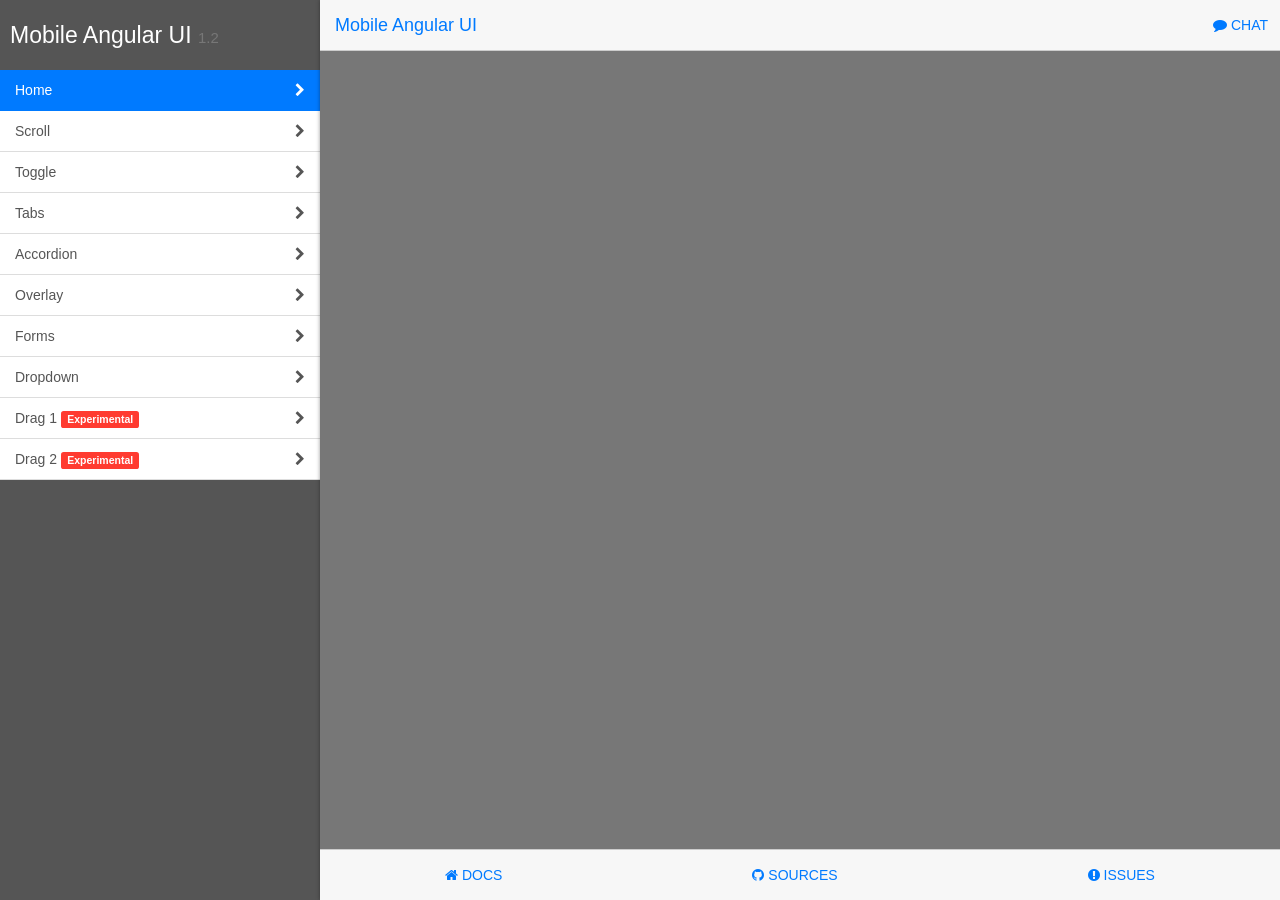
==== commit 6fcd7f51: "Directive, Connect, son feed from notfound.com.br added" ====
--- a/index.html
+++ b/index.html
@@ -1,94 +1,97 @@
 <!DOCTYPE html>
 <html>
-  <head>
-    <meta charset="utf-8" />
-    <title>Mobile Angular UI Demo</title>
-    <meta http-equiv="X-UA-Compatible" content="IE=edge,chrome=1" />
-    <meta name="apple-mobile-web-app-capable" content="yes" />
-    <meta name="viewport" content="user-scalable=no, initial-scale=1.0, maximum-scale=1.0, minimal-ui" />
-    <meta name="apple-mobile-web-app-status-bar-style" content="yes" />
-    <link rel="shortcut icon" href="img/favicon.png" type="image/x-icon" />
-    <link rel="stylesheet" href="bower_components/mobile-angular-ui/dist/css/mobile-angular-ui-hover.min.css" />
-    <link rel="stylesheet" href="bower_components/mobile-angular-ui/dist/css/mobile-angular-ui-base.min.css" />
-    <link rel="stylesheet" href="bower_components/mobile-angular-ui/dist/css/mobile-angular-ui-desktop.min.css" />
-    <link rel="stylesheet" href="css/main.css" />
-    <script src="bower_components/angular/angular.min.js"></script>
-    <script src="bower_components/angular-route/angular-route.min.js"></script>
-    <script src="bower_components/mobile-angular-ui/dist/js/mobile-angular-ui.min.js"></script>
-    <!-- Required to use $swipe, $drag and Translate services -->
-    <script src="bower_components/mobile-angular-ui/dist/js/mobile-angular-ui.gestures.min.js"></script>
-  </head>
+<head>
+	<meta charset="utf-8" />
+	<title>Android PRO</title>
+	<meta http-equiv="X-UA-Compatible" content="IE=edge,chrome=1" />
+	<meta name="apple-mobile-web-app-capable" content="yes" />
+	<meta name="viewport" content="user-scalable=no, initial-scale=1.0, maximum-scale=1.0, minimal-ui" />
+	<meta name="apple-mobile-web-app-status-bar-style" content="yes" />
+	<link rel="shortcut icon" href="img/favicon.png" type="image/x-icon" />
+	<link rel="stylesheet" href="bower_components/mobile-angular-ui/dist/css/mobile-angular-ui-hover.min.css" />
+	<link rel="stylesheet" href="bower_components/mobile-angular-ui/dist/css/mobile-angular-ui-base.min.css" />
+	<link rel="stylesheet" href="bower_components/mobile-angular-ui/dist/css/mobile-angular-ui-desktop.min.css" />
+	<link rel="stylesheet" href="css/main.css" />
+	<script src="bower_components/angular/angular.min.js"></script>
+	<script src="bower_components/angular-route/angular-route.min.js"></script>
+	<script src="bower_components/mobile-angular-ui/dist/js/mobile-angular-ui.min.js"></script>
+	<!-- Required to use $swipe, $drag and Translate services -->
+	<script src="bower_components/mobile-angular-ui/dist/js/mobile-angular-ui.gestures.min.js"></script>
+</head>
 
-  <body ng-app="angularPro" ng-controller="MainController">
+<body ng-app="angularPro" ng-controller="MainController">
 
-    <!-- Sidebars -->
-    <div ng-include="'views/sidebar.html'" 
-            ui-track-as-search-param='true'
-            class="sidebar sidebar-left"></div>
+	<!-- Sidebars -->
+	<div ng-include="'views/sidebar.html'" 
+	ui-track-as-search-param='true'
+	class="sidebar sidebar-left"></div>
 
-    <div ng-include="'views/sidebarRight.html'" 
-            class="sidebar sidebar-right"></div>
+	<div ng-include="'views/sidebarRight.html'" 
+	class="sidebar sidebar-right"></div>
 
-    <div class="app" ng-swipe-right='Ui.turnOn("uiSidebarLeft")' ng-swipe-left='Ui.turnOff("uiSidebarLeft")'>
+	<div class="app" ng-swipe-right='Ui.turnOn("uiSidebarLeft")' ng-swipe-left='Ui.turnOff("uiSidebarLeft")'>
 
-      <!-- Navbars -->
+		<!-- Navbars -->
 
-      <div class="navbar navbar-app navbar-absolute-top">
-        <div class="navbar-brand navbar-brand-center" ui-yield-to="title">
-          Mobile Angular UI
-        </div>
-        <div class="btn-group pull-left">
-          <div ui-toggle="uiSidebarLeft" class="btn sidebar-toggle">
-            <i class="fa fa-bars"></i> Menu
-          </div>
-        </div>
-        <div class="btn-group pull-right" ui-yield-to="navbarAction">
-          <div ui-toggle="uiSidebarRight" class="btn">
-            <i class="fa fa-comment"></i> Chat
-          </div>
-        </div>
-      </div>
+		<div class="navbar navbar-app navbar-absolute-top">
+			<div class="navbar-brand navbar-brand-center" ui-yield-to="title">
+				Mobile Angular UI
+			</div>
+			<div class="btn-group pull-left">
+				<div ui-toggle="uiSidebarLeft" class="btn sidebar-toggle">
+					<i class="fa fa-bars"></i> Menu
+				</div>
+			</div>
+			<div class="btn-group pull-right" ui-yield-to="navbarAction">
+				<div ui-toggle="uiSidebarRight" class="btn">
+					<i class="fa fa-comment"></i> Chat
+				</div>
+			</div>
+		</div>
 
-      <div class="navbar navbar-app navbar-absolute-bottom">
-        <div class="btn-group justified">
-          <a href="http://mobileangularui.com/" class="btn btn-navbar"><i class="fa fa-home fa-navbar"></i> Docs</a>
-          <a href="https://github.com/mcasimir/mobile-angular-ui" class="btn btn-navbar"><i class="fa fa-github fa-navbar"></i> Sources</a>
-          <a href="https://github.com/mcasimir/mobile-angular-ui/issues" class="btn btn-navbar"><i class="fa fa-exclamation-circle fa-navbar"></i> Issues</a>
-        </div>
-      </div>
+		<div class="navbar navbar-app navbar-absolute-bottom">
+			<div class="btn-group justified">
+				<a href="http://mobileangularui.com/" class="btn btn-navbar"><i class="fa fa-home fa-navbar"></i> Docs</a>
+				<a href="https://github.com/mcasimir/mobile-angular-ui" class="btn btn-navbar"><i class="fa fa-github fa-navbar"></i> Sources</a>
+				<a href="https://github.com/mcasimir/mobile-angular-ui/issues" class="btn btn-navbar"><i class="fa fa-exclamation-circle fa-navbar"></i> Issues</a>
+			</div>
+		</div>
 
-      <!-- App Body -->
-      <div class="app-body" ng-class="{loading: loading}">
-        <div ng-show="loading" class="app-content-loading">
-          <i class="fa fa-spinner fa-spin loading-spinner"></i>
-        </div>
-        <div class="app-content">
-          <ng-view></ng-view>
-        </div>
-      </div>
+		<!-- App Body -->
+		<div class="app-body" ng-class="{loading: loading}">
+			<div ng-show="loading" class="app-content-loading">
+				<i class="fa fa-spinner fa-spin loading-spinner"></i>
+			</div>
+			<div class="app-content">
+				<ng-view></ng-view>
+			</div>
+		</div>
 
-    </div>
-    <!-- ~ .app -->
+	</div>
+	<!-- ~ .app -->
 
-    <div ui-yield-to="modals"></div>
+	<div ui-yield-to="modals"></div>
 
-    <!-- Modules -->
-    <script src="js/app.js"></script>
+	<!-- Modules -->
+	<script src="js/app.js"></script>
 
-    <!-- Controllers -->
-    <script src="js/controllers/controller.js"></script>
+	<!-- Controllers -->
+	<script src="js/controllers/controller.js"></script>
 
-    <!-- Services -->
-    <script src="js/services/loadImages.js"></script>
+	<!-- Services -->
+	<script src="js/services/connect.js"></script>
 
+	<!-- Directives -->
+	<script src="js/directives/directives.js"></script>
+	
 
-<!-- Firebase -->
-<script src="https://cdn.firebase.com/js/client/2.2.4/firebase.js"></script>
+	<!-- Firebase
+	<script src="https://cdn.firebase.com/js/client/2.2.4/firebase.js"></script>
 
-<!-- AngularFire -->
-<script src="https://cdn.firebase.com/libs/angularfire/1.1.1/angularfire.min.js"></script>
+	<!-- AngularFire 
+	<script src="https://cdn.firebase.com/libs/angularfire/1.1.1/angularfire.min.js"></script>
 
+	-->
 
-
-  </body>
+</body>
 </html>
